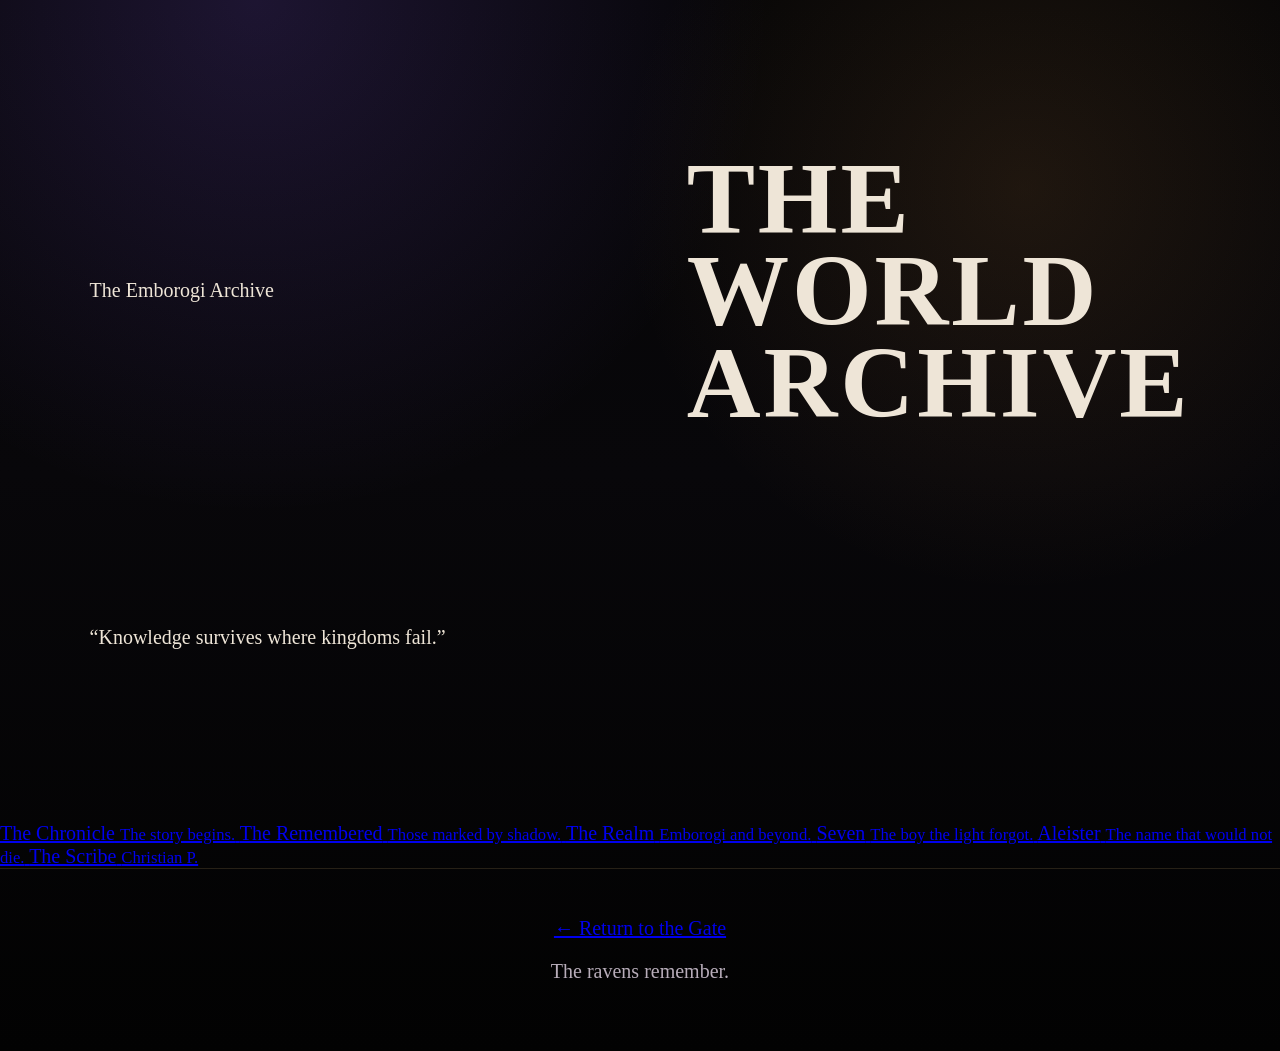
==== archive.html @ f319c1c1 "Update archive.html" ====
<!DOCTYPE html>
<html lang="en">
<head>
  <meta charset="UTF-8" />
  <meta name="viewport" content="width=device-width, initial-scale=1.0" />
  <title>The Archive | Shadows for Seven</title>
  <link rel="stylesheet" href="assets/css/archive.css" />
</head>

<body>
  <main class="archive-page">
    <div class="dust"></div>

    <section class="archive-hero">
      <p class="eyebrow">The Emborogi Archive</p>
      <h1>The World Archive</h1>
      <p class="quote">“Knowledge survives where kingdoms fail.”</p>
    </section>

    <section class="library-table">
      <a class="book" href="chronicle.html">
        <span>The Chronicle</span>
        <small>The story begins.</small>
      </a>

      <a class="book" href="characters.html">
        <span>The Remembered</span>
        <small>Those marked by shadow.</small>
      </a>

      <a class="book" href="world.html">
        <span>The Realm</span>
        <small>Emborogi and beyond.</small>
      </a>

      <a class="book" href="seven.html">
        <span>Seven</span>
        <small>The boy the light forgot.</small>
      </a>

      <a class="book" href="aleister.html">
        <span>Aleister</span>
        <small>The name that would not die.</small>
      </a>

      <a class="book" href="author.html">
        <span>The Scribe</span>
        <small>Christian P.</small>
      </a>
    </section>

    <footer>
      <a href="index.html">← Return to the Gate</a>
      <p>The ravens remember.</p>
    </footer>
  </main>
</body>
</html>
---- assets/css/archive.css ----
:root{--black:#030304;--stone:#0b0a0d;--panel:#141017;--bone:#eee5d7;--muted:#b8adba;--gold:#c9a66a;--violet:#8b5cf6;--amber:#b87b3c;--green:#64d8c5}*{box-sizing:border-box}html{scroll-behavior:smooth}body{margin:0;background:radial-gradient(circle at 20% 0,rgba(139,92,246,.18),transparent 35%),radial-gradient(circle at 80% 18%,rgba(184,123,60,.14),transparent 30%),linear-gradient(180deg,#050506,#08070a 45%,#020202);color:var(--bone);font-family:"Cormorant Garamond",serif;font-size:20px;min-height:100vh}body:before{content:"";position:fixed;inset:0;background:linear-gradient(rgba(255,255,255,.025) 1px,transparent 1px),linear-gradient(90deg,rgba(255,255,255,.025) 1px,transparent 1px);background-size:90px 90px;opacity:.12;pointer-events:none}.archive-header{position:sticky;top:0;z-index:20;display:flex;align-items:center;justify-content:space-between;padding:1rem 5vw;background:rgba(3,3,4,.78);backdrop-filter:blur(10px);border-bottom:1px solid rgba(201,166,106,.22)}.brand{display:flex;align-items:center;gap:.9rem;color:var(--bone);text-decoration:none;font-family:"Cinzel",serif;text-transform:uppercase;letter-spacing:.13rem;font-size:.85rem}.mark{display:grid;place-items:center;width:42px;height:42px;border:1px solid rgba(201,166,106,.65);border-radius:50%;color:var(--gold);box-shadow:0 0 24px rgba(139,92,246,.25)}.nav-links{display:flex;gap:1.4rem}.nav-links a{color:var(--bone);text-decoration:none;text-transform:uppercase;font-family:"Cinzel",serif;font-size:.72rem;letter-spacing:.16rem;opacity:.85}.nav-links a:hover{color:var(--gold)}.menu-toggle{display:none}.archive-hero{display:grid;grid-template-columns:1.1fr .9fr;gap:4rem;align-items:center;min-height:calc(100vh - 78px);padding:6rem 7vw}.kicker{font-family:"Cinzel",serif;text-transform:uppercase;letter-spacing:.35rem;color:var(--gold);font-size:.72rem}h1,h2,h3{font-family:"Cinzel",serif;margin:0}h1{font-size:clamp(3.3rem,8vw,8rem);line-height:.9;text-transform:uppercase;letter-spacing:.18rem}h2{font-size:clamp(1.7rem,3vw,3rem);line-height:1.02}.intro{max-width:750px;font-size:1.35rem;color:#d7ccbf;line-height:1.5}.cover-frame{margin:0;justify-self:center;max-width:390px;border:1px solid rgba(201,166,106,.45);padding:.7rem;background:rgba(255,255,255,.035);box-shadow:0 35px 100px rgba(0,0,0,.75),0 0 80px rgba(139,92,246,.16)}.cover-frame img{width:100%;display:block}.archive-grid{display:grid;grid-template-columns:repeat(3,1fr);gap:1.2rem;padding:0 7vw 7rem}.archive-grid.compact{padding:3rem 0}.archive-card{position:relative;min-height:250px;padding:1.8rem;display:flex;flex-direction:column;justify-content:flex-end;text-decoration:none;color:var(--bone);border:1px solid rgba(201,166,106,.24);background:linear-gradient(145deg,rgba(255,255,255,.045),rgba(255,255,255,.015));overflow:hidden;transition:.35s}.archive-card:before{content:"";position:absolute;inset:0;background:radial-gradient(circle at 20% 10%,rgba(139,92,246,.24),transparent 45%);opacity:.55;transition:.35s}.archive-card p,.archive-card h2,.archive-card span{position:relative;z-index:2}.archive-card p{font-family:"Cinzel",serif;color:var(--gold);margin:0 0 auto}.archive-card span{color:#d1c8bd;margin-top:.8rem}.archive-card:hover{transform:translateY(-7px);border-color:rgba(201,166,106,.7);box-shadow:0 30px 80px rgba(0,0,0,.52),0 0 55px rgba(139,92,246,.18)}.archive-card:hover:before{opacity:1}.muffin:before{background:radial-gradient(circle at 20% 10%,rgba(100,216,197,.28),transparent 45%)}.aleister:before{background:radial-gradient(circle at 20% 10%,rgba(184,123,60,.26),transparent 45%)}.world:before{background:radial-gradient(circle at 20% 10%,rgba(201,166,106,.23),transparent 45%)}.page{padding:6rem 7vw;min-height:75vh}.text-panel{max-width:900px;margin-top:2rem;padding:2rem;border:1px solid rgba(201,166,106,.24);background:rgba(255,255,255,.035);box-shadow:0 28px 80px rgba(0,0,0,.35)}.text-panel p{line-height:1.65;color:#ddd3c7}.character-page{background:radial-gradient(circle at 70% 12%,rgba(139,92,246,.18),transparent 40%)}.muffin-page{background:radial-gradient(circle at 70% 12%,rgba(100,216,197,.18),transparent 40%)}.aleister-page{background:radial-gradient(circle at 70% 12%,rgba(184,123,60,.18),transparent 40%)}footer{text-align:center;color:var(--muted);padding:3rem 1rem;border-top:1px solid rgba(201,166,106,.18)}.ash:before{content:"";position:fixed;inset:0;background-image:radial-gradient(circle,rgba(201,166,106,.6) 1px,transparent 2px),radial-gradient(circle,rgba(139,92,246,.5) 1px,transparent 2px);background-size:180px 180px,280px 280px;opacity:.13;animation:drift 30s linear infinite;pointer-events:none;z-index:3}@keyframes drift{from{transform:translateY(0)}to{transform:translateY(-300px)}}@media(max-width:900px){.archive-hero,.archive-grid{grid-template-columns:1fr}.archive-hero{padding:4rem 1.2rem}.archive-grid{padding:0 1.2rem 4rem}.nav-links{display:none}.menu-toggle{display:block;background:none;border:1px solid rgba(201,166,106,.45);color:var(--bone);font-size:1.2rem}.page{padding:4rem 1.2rem}h1{font-size:clamp(2.7rem,16vw,5rem)}.cover-frame{max-width:300px}.archive-card{min-height:210px}}
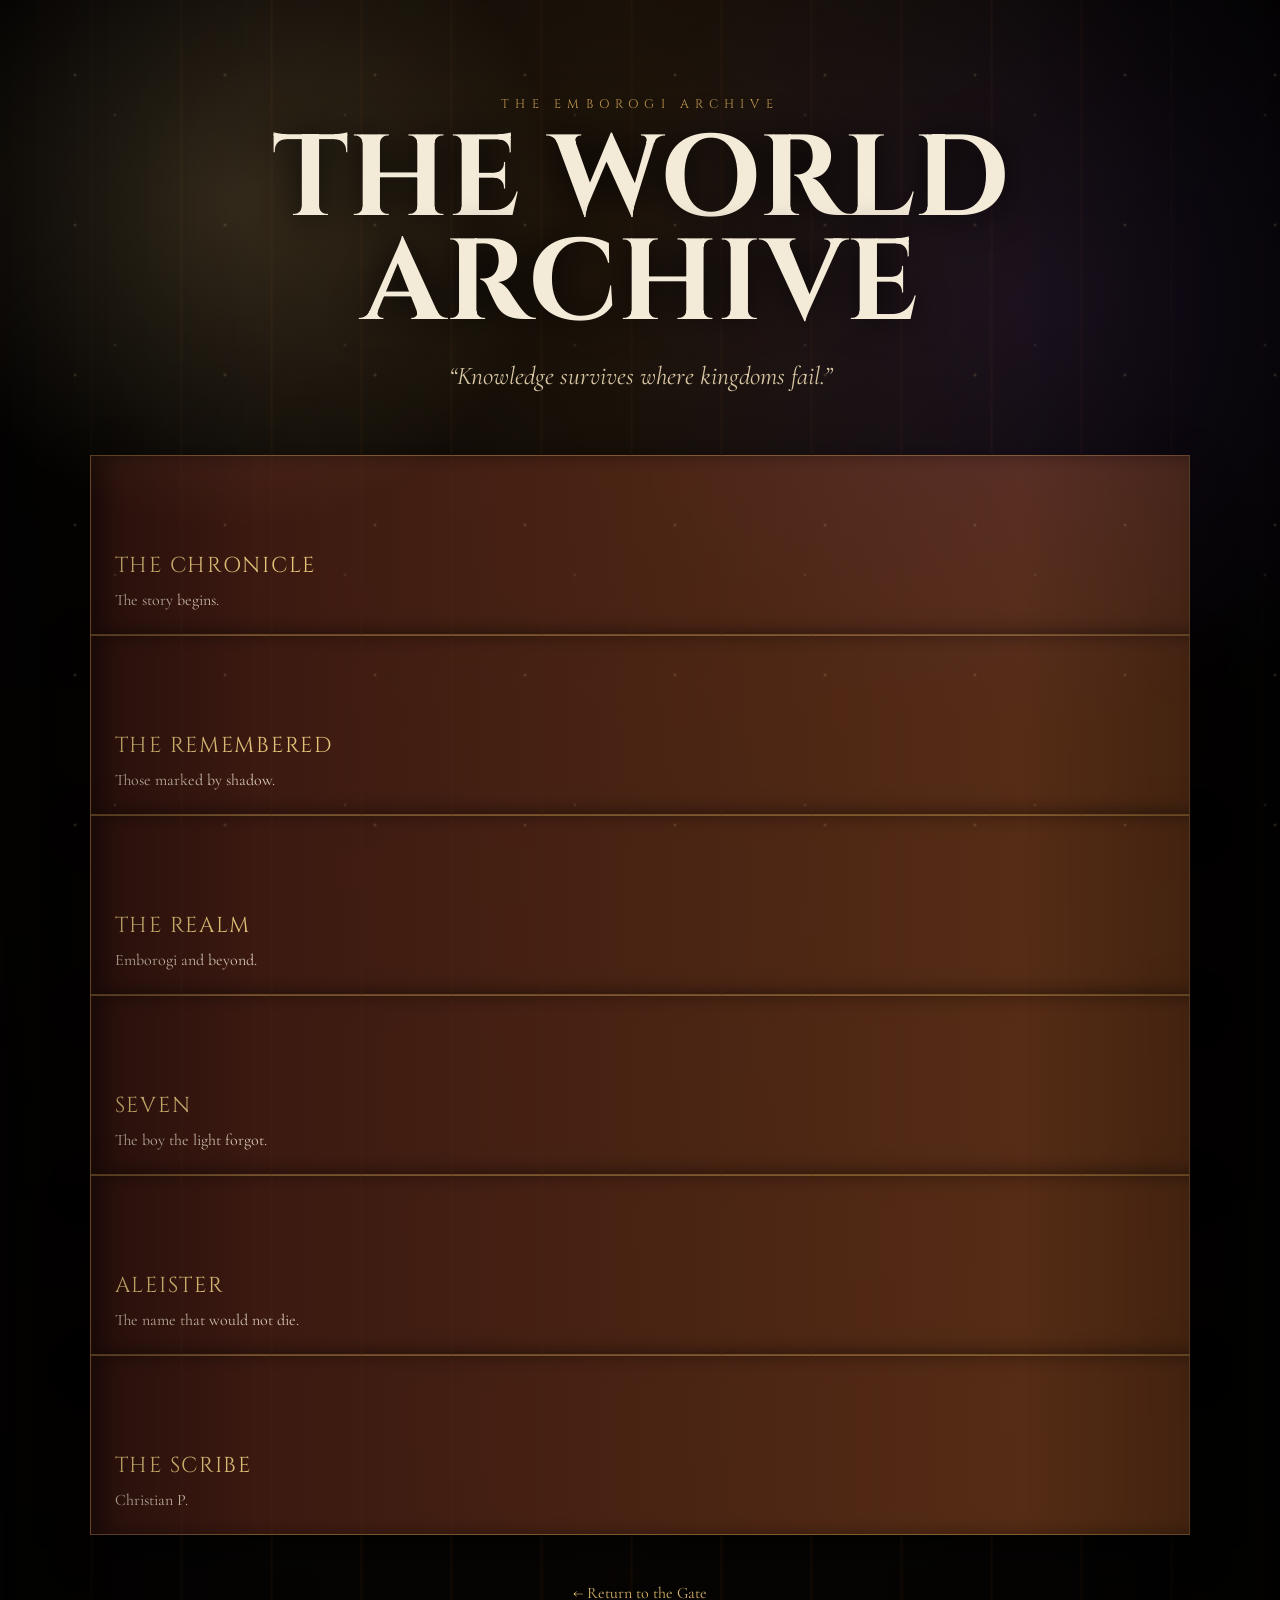
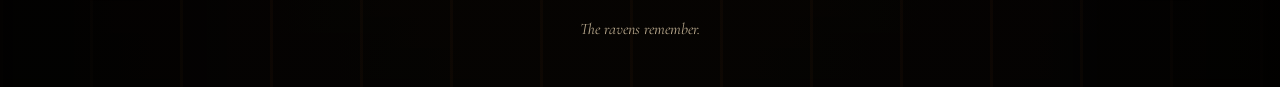
==== commit fc8190d9: "Update archive.html" ====
--- a/archive.html
+++ b/archive.html
@@ -17,7 +17,7 @@
       <p class="quote">“Knowledge survives where kingdoms fail.”</p>
     </section>
 
-    <section class="library-table">
+    <section class="book-grid">
       <a class="book" href="chronicle.html">
         <span>The Chronicle</span>
         <small>The story begins.</small>
--- a/assets/css/archive.css
+++ b/assets/css/archive.css
@@ -1 +1,186 @@
-:root{--black:#030304;--stone:#0b0a0d;--panel:#141017;--bone:#eee5d7;--muted:#b8adba;--gold:#c9a66a;--violet:#8b5cf6;--amber:#b87b3c;--green:#64d8c5}*{box-sizing:border-box}html{scroll-behavior:smooth}body{margin:0;background:radial-gradient(circle at 20% 0,rgba(139,92,246,.18),transparent 35%),radial-gradient(circle at 80% 18%,rgba(184,123,60,.14),transparent 30%),linear-gradient(180deg,#050506,#08070a 45%,#020202);color:var(--bone);font-family:"Cormorant Garamond",serif;font-size:20px;min-height:100vh}body:before{content:"";position:fixed;inset:0;background:linear-gradient(rgba(255,255,255,.025) 1px,transparent 1px),linear-gradient(90deg,rgba(255,255,255,.025) 1px,transparent 1px);background-size:90px 90px;opacity:.12;pointer-events:none}.archive-header{position:sticky;top:0;z-index:20;display:flex;align-items:center;justify-content:space-between;padding:1rem 5vw;background:rgba(3,3,4,.78);backdrop-filter:blur(10px);border-bottom:1px solid rgba(201,166,106,.22)}.brand{display:flex;align-items:center;gap:.9rem;color:var(--bone);text-decoration:none;font-family:"Cinzel",serif;text-transform:uppercase;letter-spacing:.13rem;font-size:.85rem}.mark{display:grid;place-items:center;width:42px;height:42px;border:1px solid rgba(201,166,106,.65);border-radius:50%;color:var(--gold);box-shadow:0 0 24px rgba(139,92,246,.25)}.nav-links{display:flex;gap:1.4rem}.nav-links a{color:var(--bone);text-decoration:none;text-transform:uppercase;font-family:"Cinzel",serif;font-size:.72rem;letter-spacing:.16rem;opacity:.85}.nav-links a:hover{color:var(--gold)}.menu-toggle{display:none}.archive-hero{display:grid;grid-template-columns:1.1fr .9fr;gap:4rem;align-items:center;min-height:calc(100vh - 78px);padding:6rem 7vw}.kicker{font-family:"Cinzel",serif;text-transform:uppercase;letter-spacing:.35rem;color:var(--gold);font-size:.72rem}h1,h2,h3{font-family:"Cinzel",serif;margin:0}h1{font-size:clamp(3.3rem,8vw,8rem);line-height:.9;text-transform:uppercase;letter-spacing:.18rem}h2{font-size:clamp(1.7rem,3vw,3rem);line-height:1.02}.intro{max-width:750px;font-size:1.35rem;color:#d7ccbf;line-height:1.5}.cover-frame{margin:0;justify-self:center;max-width:390px;border:1px solid rgba(201,166,106,.45);padding:.7rem;background:rgba(255,255,255,.035);box-shadow:0 35px 100px rgba(0,0,0,.75),0 0 80px rgba(139,92,246,.16)}.cover-frame img{width:100%;display:block}.archive-grid{display:grid;grid-template-columns:repeat(3,1fr);gap:1.2rem;padding:0 7vw 7rem}.archive-grid.compact{padding:3rem 0}.archive-card{position:relative;min-height:250px;padding:1.8rem;display:flex;flex-direction:column;justify-content:flex-end;text-decoration:none;color:var(--bone);border:1px solid rgba(201,166,106,.24);background:linear-gradient(145deg,rgba(255,255,255,.045),rgba(255,255,255,.015));overflow:hidden;transition:.35s}.archive-card:before{content:"";position:absolute;inset:0;background:radial-gradient(circle at 20% 10%,rgba(139,92,246,.24),transparent 45%);opacity:.55;transition:.35s}.archive-card p,.archive-card h2,.archive-card span{position:relative;z-index:2}.archive-card p{font-family:"Cinzel",serif;color:var(--gold);margin:0 0 auto}.archive-card span{color:#d1c8bd;margin-top:.8rem}.archive-card:hover{transform:translateY(-7px);border-color:rgba(201,166,106,.7);box-shadow:0 30px 80px rgba(0,0,0,.52),0 0 55px rgba(139,92,246,.18)}.archive-card:hover:before{opacity:1}.muffin:before{background:radial-gradient(circle at 20% 10%,rgba(100,216,197,.28),transparent 45%)}.aleister:before{background:radial-gradient(circle at 20% 10%,rgba(184,123,60,.26),transparent 45%)}.world:before{background:radial-gradient(circle at 20% 10%,rgba(201,166,106,.23),transparent 45%)}.page{padding:6rem 7vw;min-height:75vh}.text-panel{max-width:900px;margin-top:2rem;padding:2rem;border:1px solid rgba(201,166,106,.24);background:rgba(255,255,255,.035);box-shadow:0 28px 80px rgba(0,0,0,.35)}.text-panel p{line-height:1.65;color:#ddd3c7}.character-page{background:radial-gradient(circle at 70% 12%,rgba(139,92,246,.18),transparent 40%)}.muffin-page{background:radial-gradient(circle at 70% 12%,rgba(100,216,197,.18),transparent 40%)}.aleister-page{background:radial-gradient(circle at 70% 12%,rgba(184,123,60,.18),transparent 40%)}footer{text-align:center;color:var(--muted);padding:3rem 1rem;border-top:1px solid rgba(201,166,106,.18)}.ash:before{content:"";position:fixed;inset:0;background-image:radial-gradient(circle,rgba(201,166,106,.6) 1px,transparent 2px),radial-gradient(circle,rgba(139,92,246,.5) 1px,transparent 2px);background-size:180px 180px,280px 280px;opacity:.13;animation:drift 30s linear infinite;pointer-events:none;z-index:3}@keyframes drift{from{transform:translateY(0)}to{transform:translateY(-300px)}}@media(max-width:900px){.archive-hero,.archive-grid{grid-template-columns:1fr}.archive-hero{padding:4rem 1.2rem}.archive-grid{padding:0 1.2rem 4rem}.nav-links{display:none}.menu-toggle{display:block;background:none;border:1px solid rgba(201,166,106,.45);color:var(--bone);font-size:1.2rem}.page{padding:4rem 1.2rem}h1{font-size:clamp(2.7rem,16vw,5rem)}.cover-frame{max-width:300px}.archive-card{min-height:210px}}
+@import url('https://fonts.googleapis.com/css2?family=Cinzel:wght@400;700;900&family=Cormorant+Garamond:wght@400;500&display=swap');
+
+* {
+  margin: 0;
+  padding: 0;
+  box-sizing: border-box;
+}
+
+body {
+  background: #070503;
+  color: #efe6d2;
+  font-family: "Cormorant Garamond", serif;
+}
+
+.archive-page {
+  min-height: 100vh;
+  position: relative;
+  overflow: hidden;
+  padding: 6rem 7vw 3rem;
+  background:
+    linear-gradient(rgba(3,2,1,.45), rgba(3,2,1,.88)),
+    radial-gradient(circle at 50% 15%, rgba(161,112,48,.28), transparent 35%),
+    linear-gradient(90deg, #080504, #18100a 48%, #050303);
+}
+
+.archive-page::before {
+  content: "";
+  position: absolute;
+  inset: 0;
+  background:
+    linear-gradient(90deg, rgba(0,0,0,.88), transparent 20%, transparent 80%, rgba(0,0,0,.88)),
+    repeating-linear-gradient(90deg, rgba(80,45,20,.24) 0 3px, transparent 3px 90px);
+  opacity: .45;
+  pointer-events: none;
+}
+
+.archive-page::after {
+  content: "";
+  position: absolute;
+  inset: 0;
+  background:
+    radial-gradient(circle at 18% 12%, rgba(245,210,140,.16), transparent 18%),
+    radial-gradient(circle at 80% 18%, rgba(115,70,180,.14), transparent 25%);
+  pointer-events: none;
+}
+
+.dust {
+  position: fixed;
+  inset: 0;
+  pointer-events: none;
+  background-image:
+    radial-gradient(circle, rgba(240,210,150,.35) 1px, transparent 2px),
+    radial-gradient(circle, rgba(255,255,255,.18) 1px, transparent 2px);
+  background-size: 150px 150px, 230px 230px;
+  animation: dustFloat 22s linear infinite;
+  opacity: .42;
+  z-index: 1;
+}
+
+.archive-hero,
+.library-table,
+footer {
+  position: relative;
+  z-index: 3;
+}
+
+.archive-hero {
+  text-align: center;
+  margin-bottom: 4rem;
+}
+
+.eyebrow {
+  font-family: "Cinzel", serif;
+  color: #c49a50;
+  text-transform: uppercase;
+  letter-spacing: .5em;
+  font-size: .78rem;
+  margin-bottom: 1rem;
+}
+
+h1 {
+  font-family: "Cinzel", serif;
+  font-size: clamp(3.4rem, 9vw, 8rem);
+  line-height: .9;
+  text-transform: uppercase;
+  color: #f4ead8;
+  text-shadow: 0 0 35px rgba(0,0,0,.9);
+}
+
+.quote {
+  margin-top: 1.5rem;
+  color: #d7c5a3;
+  font-size: clamp(1.2rem, 2vw, 1.6rem);
+  font-style: italic;
+}
+
+.library-table {
+  max-width: 1100px;
+  margin: 0 auto;
+  padding: 2rem;
+  display: grid;
+  grid-template-columns: repeat(3, 1fr);
+  gap: 1.4rem;
+  background:
+    linear-gradient(135deg, rgba(70,38,18,.88), rgba(24,13,7,.92));
+  border: 1px solid rgba(196,154,80,.35);
+  box-shadow:
+    0 35px 90px rgba(0,0,0,.75),
+    inset 0 0 50px rgba(255,220,150,.05);
+}
+
+.book {
+  min-height: 180px;
+  padding: 1.5rem;
+  display: flex;
+  flex-direction: column;
+  justify-content: flex-end;
+  color: #f3ead8;
+  text-decoration: none;
+  border: 1px solid rgba(212,170,90,.38);
+  background:
+    linear-gradient(90deg, rgba(55,22,16,.98), rgba(115,60,28,.78)),
+    repeating-linear-gradient(90deg, transparent 0 18px, rgba(0,0,0,.2) 18px 20px);
+  box-shadow:
+    inset 12px 0 18px rgba(0,0,0,.38),
+    0 14px 35px rgba(0,0,0,.55);
+  transition: .3s ease;
+}
+
+.book:hover {
+  transform: translateY(-8px) rotate(-1deg);
+  border-color: rgba(220,180,100,.85);
+  box-shadow:
+    0 0 35px rgba(196,140,60,.28),
+    0 20px 45px rgba(0,0,0,.7);
+}
+
+.book span {
+  font-family: "Cinzel", serif;
+  font-size: 1.35rem;
+  color: #e3c37a;
+  text-transform: uppercase;
+  letter-spacing: .08em;
+}
+
+.book small {
+  margin-top: .65rem;
+  color: #d7c8b2;
+  font-size: 1rem;
+}
+
+footer {
+  margin-top: 3rem;
+  text-align: center;
+  color: #b9a98d;
+}
+
+footer a {
+  color: #d6b36a;
+  text-decoration: none;
+}
+
+footer p {
+  margin-top: 1rem;
+  font-style: italic;
+}
+
+@keyframes dustFloat {
+  from { background-position: 0 0, 40px 80px; }
+  to { background-position: 120px -280px, -90px -360px; }
+}
+
+@media (max-width: 850px) {
+  .archive-page {
+    padding: 4rem 1.2rem 2rem;
+  }
+
+  .library-table {
+    grid-template-columns: 1fr;
+    padding: 1rem;
+  }
+
+  .book {
+    min-height: 135px;
+  }
+}
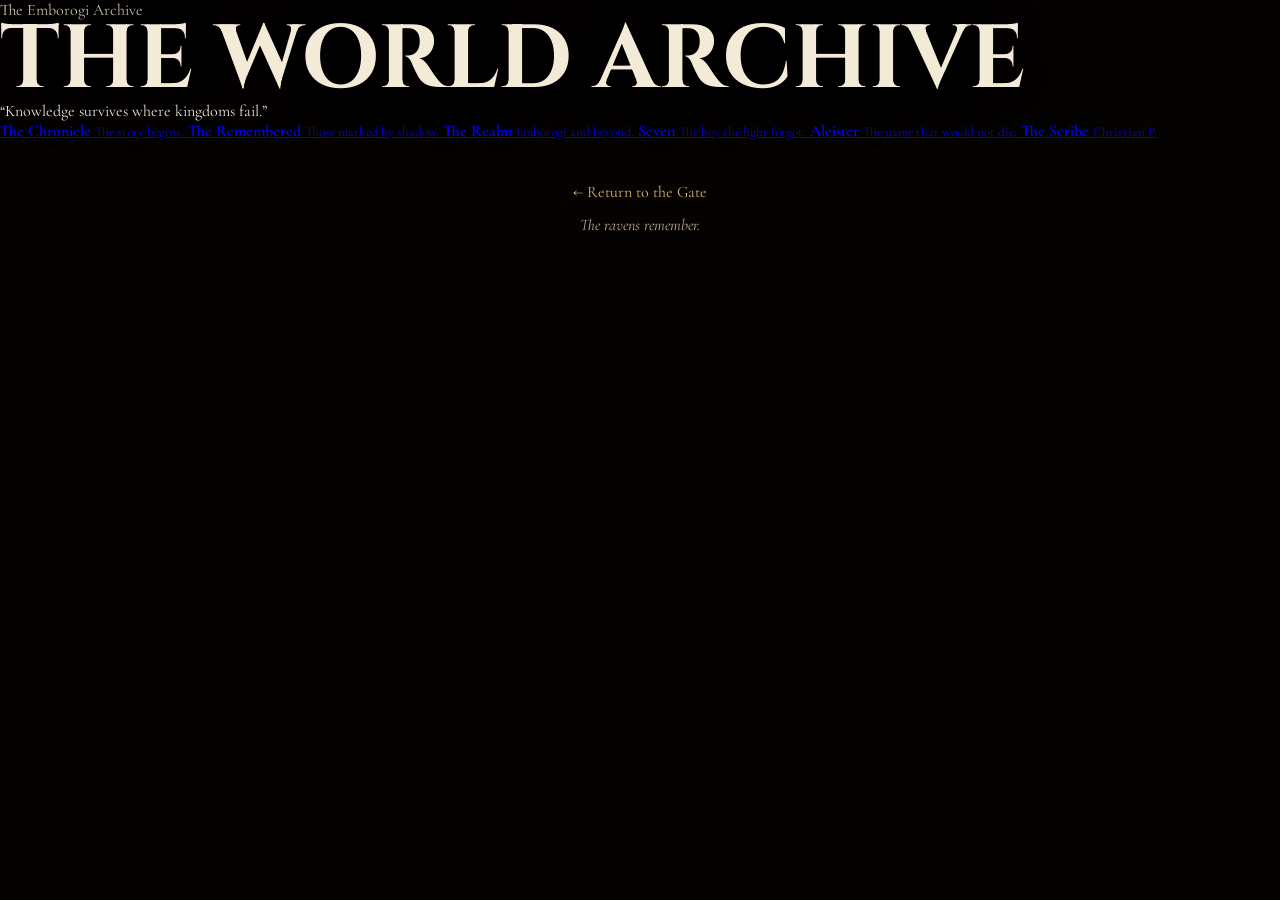
==== commit e3f80e50: "Update archive.html" ====
--- a/archive.html
+++ b/archive.html
@@ -8,51 +8,54 @@
 </head>
 
 <body>
-  <main class="archive-page">
-    <div class="dust"></div>
+  <main class="archive-room">
 
-    <section class="archive-hero">
-      <p class="eyebrow">The Emborogi Archive</p>
+    <div class="archive-shade"></div>
+    <div class="archive-dust"></div>
+
+    <section class="archive-title">
+      <p>The Emborogi Archive</p>
       <h1>The World Archive</h1>
-      <p class="quote">“Knowledge survives where kingdoms fail.”</p>
+      <span>“Knowledge survives where kingdoms fail.”</span>
     </section>
 
-    <section class="book-grid">
-      <a class="book" href="chronicle.html">
-        <span>The Chronicle</span>
+    <nav class="archive-books" aria-label="Archive sections">
+      <a class="archive-book" href="chronicle.html">
+        <strong>The Chronicle</strong>
         <small>The story begins.</small>
       </a>
 
-      <a class="book" href="characters.html">
-        <span>The Remembered</span>
+      <a class="archive-book" href="characters.html">
+        <strong>The Remembered</strong>
         <small>Those marked by shadow.</small>
       </a>
 
-      <a class="book" href="world.html">
-        <span>The Realm</span>
+      <a class="archive-book" href="world.html">
+        <strong>The Realm</strong>
         <small>Emborogi and beyond.</small>
       </a>
 
-      <a class="book" href="seven.html">
-        <span>Seven</span>
+      <a class="archive-book" href="seven.html">
+        <strong>Seven</strong>
         <small>The boy the light forgot.</small>
       </a>
 
-      <a class="book" href="aleister.html">
-        <span>Aleister</span>
+      <a class="archive-book" href="aleister.html">
+        <strong>Aleister</strong>
         <small>The name that would not die.</small>
       </a>
 
-      <a class="book" href="author.html">
-        <span>The Scribe</span>
+      <a class="archive-book" href="author.html">
+        <strong>The Scribe</strong>
         <small>Christian P.</small>
       </a>
-    </section>
+    </nav>
 
-    <footer>
+    <footer class="archive-footer">
       <a href="index.html">← Return to the Gate</a>
       <p>The ravens remember.</p>
     </footer>
+
   </main>
 </body>
 </html>
--- a/assets/css/archive.css
+++ b/assets/css/archive.css
@@ -1,4 +1,4 @@
-@import url('https://fonts.googleapis.com/css2?family=Cinzel:wght@400;700;900&family=Cormorant+Garamond:wght@400;500&display=swap');
+@import url('https://fonts.googleapis.com/css2?family=Cinzel:wght@400;700;900&family=Cormorant+Garamond:wght@400;500;700&display=swap');
 
 * {
   margin: 0;
@@ -7,58 +7,69 @@
 }
 
 body {
-  background: #070503;
+  background: #050302;
   color: #efe6d2;
   font-family: "Cormorant Garamond", serif;
 }
 
 .archive-page {
   min-height: 100vh;
-  position: relative;
-  overflow: hidden;
-  padding: 6rem 7vw 3rem;
-  background:
-    linear-gradient(rgba(3,2,1,.45), rgba(3,2,1,.88)),
-    radial-gradient(circle at 50% 15%, rgba(161,112,48,.28), transparent 35%),
-    linear-gradient(90deg, #080504, #18100a 48%, #050303);
-}
-
+  padding: 4.2rem 7vw 3rem;
+  position: relative;
+  overflow-x: hidden;
+  background:
+    radial-gradient(circle at 50% 10%, rgba(255, 210, 130, .22), transparent 26%),
+    radial-gradient(circle at 12% 28%, rgba(105, 62, 28, .38), transparent 20%),
+    radial-gradient(circle at 86% 22%, rgba(78, 45, 120, .20), transparent 23%),
+    linear-gradient(90deg, #020101, #150c06 48%, #030202);
+}
+
+/* Tall shelves / archive wall */
 .archive-page::before {
   content: "";
   position: absolute;
   inset: 0;
   background:
-    linear-gradient(90deg, rgba(0,0,0,.88), transparent 20%, transparent 80%, rgba(0,0,0,.88)),
-    repeating-linear-gradient(90deg, rgba(80,45,20,.24) 0 3px, transparent 3px 90px);
-  opacity: .45;
-  pointer-events: none;
-}
-
+    repeating-linear-gradient(
+      90deg,
+      rgba(36, 20, 10, .86) 0 34px,
+      rgba(11, 6, 4, .96) 34px 42px,
+      rgba(72, 38, 18, .46) 42px 84px,
+      rgba(8, 4, 3, .98) 84px 96px
+    );
+  opacity: .62;
+  pointer-events: none;
+}
+
+/* Vignette and candle glow */
 .archive-page::after {
   content: "";
   position: absolute;
   inset: 0;
   background:
-    radial-gradient(circle at 18% 12%, rgba(245,210,140,.16), transparent 18%),
-    radial-gradient(circle at 80% 18%, rgba(115,70,180,.14), transparent 25%);
-  pointer-events: none;
-}
-
+    radial-gradient(circle at 50% 18%, rgba(255, 218, 150, .18), transparent 28%),
+    radial-gradient(circle at 50% 70%, rgba(120, 70, 28, .24), transparent 38%),
+    linear-gradient(90deg, rgba(0,0,0,.86), transparent 22%, transparent 78%, rgba(0,0,0,.9)),
+    linear-gradient(0deg, rgba(0,0,0,.88), transparent 48%, rgba(0,0,0,.38));
+  pointer-events: none;
+}
+
+/* Floating dust */
 .dust {
   position: fixed;
   inset: 0;
   pointer-events: none;
+  z-index: 1;
+  opacity: .42;
   background-image:
-    radial-gradient(circle, rgba(240,210,150,.35) 1px, transparent 2px),
-    radial-gradient(circle, rgba(255,255,255,.18) 1px, transparent 2px);
-  background-size: 150px 150px, 230px 230px;
-  animation: dustFloat 22s linear infinite;
-  opacity: .42;
-  z-index: 1;
+    radial-gradient(circle, rgba(255, 225, 165, .46) 1px, transparent 2px),
+    radial-gradient(circle, rgba(255, 255, 255, .16) 1px, transparent 2px);
+  background-size: 170px 170px, 260px 260px;
+  animation: dustFloat 24s linear infinite;
 }
 
 .archive-hero,
-.library-table,
+.book-grid,
 footer {
   position: relative;
   z-index: 3;
@@ -66,7 +77,7 @@
 
 .archive-hero {
   text-align: center;
-  margin-bottom: 4rem;
+  margin-bottom: 2.8rem;
 }
 
 .eyebrow {
@@ -80,77 +91,121 @@
 
 h1 {
   font-family: "Cinzel", serif;
-  font-size: clamp(3.4rem, 9vw, 8rem);
+  font-size: clamp(3rem, 7vw, 6.5rem);
   line-height: .9;
   text-transform: uppercase;
   color: #f4ead8;
-  text-shadow: 0 0 35px rgba(0,0,0,.9);
+  text-shadow:
+    0 0 22px rgba(0,0,0,.95),
+    0 0 60px rgba(0,0,0,.95);
 }
 
 .quote {
-  margin-top: 1.5rem;
+  margin-top: 1.25rem;
   color: #d7c5a3;
-  font-size: clamp(1.2rem, 2vw, 1.6rem);
+  font-size: clamp(1.15rem, 2vw, 1.5rem);
   font-style: italic;
 }
 
-.library-table {
-  max-width: 1100px;
+/* Big old reading table */
+.book-grid {
+  max-width: 1120px;
   margin: 0 auto;
-  padding: 2rem;
+  padding: 2.4rem;
   display: grid;
-  grid-template-columns: repeat(3, 1fr);
-  gap: 1.4rem;
-  background:
-    linear-gradient(135deg, rgba(70,38,18,.88), rgba(24,13,7,.92));
-  border: 1px solid rgba(196,154,80,.35);
-  box-shadow:
-    0 35px 90px rgba(0,0,0,.75),
-    inset 0 0 50px rgba(255,220,150,.05);
-}
-
+  grid-template-columns: repeat(3, minmax(0, 1fr));
+  gap: 1.35rem;
+  border: 1px solid rgba(198, 148, 74, .45);
+  background:
+    linear-gradient(90deg, rgba(42, 22, 10, .96), rgba(96, 48, 20, .92), rgba(35, 17, 8, .98)),
+    repeating-linear-gradient(90deg, rgba(255,255,255,.03) 0 2px, transparent 2px 70px);
+  box-shadow:
+    0 38px 95px rgba(0,0,0,.82),
+    inset 0 4px 22px rgba(255, 210, 130, .08),
+    inset 0 -30px 45px rgba(0,0,0,.42);
+}
+
+/* Leather books */
 .book {
-  min-height: 180px;
-  padding: 1.5rem;
+  position: relative;
+  min-height: 185px;
+  padding: 1.6rem 1.45rem 1.35rem;
   display: flex;
   flex-direction: column;
   justify-content: flex-end;
+  overflow: hidden;
+  text-decoration: none;
   color: #f3ead8;
-  text-decoration: none;
-  border: 1px solid rgba(212,170,90,.38);
-  background:
-    linear-gradient(90deg, rgba(55,22,16,.98), rgba(115,60,28,.78)),
-    repeating-linear-gradient(90deg, transparent 0 18px, rgba(0,0,0,.2) 18px 20px);
-  box-shadow:
-    inset 12px 0 18px rgba(0,0,0,.38),
-    0 14px 35px rgba(0,0,0,.55);
-  transition: .3s ease;
+  border: 1px solid rgba(222, 176, 92, .52);
+  background:
+    radial-gradient(circle at 70% 22%, rgba(255, 200, 120, .14), transparent 26%),
+    linear-gradient(90deg, #190706, #4b1711 26%, #7d3e1f 58%, #2a0d08);
+  box-shadow:
+    inset 16px 0 20px rgba(0,0,0,.48),
+    inset -12px 0 18px rgba(255,210,130,.06),
+    inset 0 0 35px rgba(0,0,0,.45),
+    0 18px 32px rgba(0,0,0,.55);
+  transition: .32s ease;
+}
+
+/* Book spine bands */
+.book::before {
+  content: "";
+  position: absolute;
+  top: 18px;
+  bottom: 18px;
+  left: 22px;
+  width: 6px;
+  background:
+    linear-gradient(#d8b667, #6e431e, #d8b667);
+  opacity: .7;
+  box-shadow:
+    18px 0 0 rgba(210, 166, 82, .24),
+    36px 0 0 rgba(210, 166, 82, .14);
+}
+
+/* Worn gold frame */
+.book::after {
+  content: "";
+  position: absolute;
+  inset: 14px;
+  border: 1px solid rgba(235, 190, 105, .45);
+  opacity: .75;
+  pointer-events: none;
 }
 
 .book:hover {
-  transform: translateY(-8px) rotate(-1deg);
-  border-color: rgba(220,180,100,.85);
-  box-shadow:
-    0 0 35px rgba(196,140,60,.28),
-    0 20px 45px rgba(0,0,0,.7);
+  transform: translateY(-10px) rotate(-1deg);
+  border-color: rgba(240, 200, 118, .95);
+  box-shadow:
+    0 0 38px rgba(211, 150, 65, .3),
+    0 26px 50px rgba(0,0,0,.78),
+    inset 0 0 42px rgba(255,210,130,.08);
+}
+
+.book span,
+.book small {
+  position: relative;
+  z-index: 2;
+  margin-left: 2.4rem;
 }
 
 .book span {
   font-family: "Cinzel", serif;
-  font-size: 1.35rem;
-  color: #e3c37a;
+  font-size: 1.25rem;
+  color: #f0cf7a;
   text-transform: uppercase;
-  letter-spacing: .08em;
+  letter-spacing: .1em;
 }
 
 .book small {
   margin-top: .65rem;
-  color: #d7c8b2;
+  color: #ddcbb2;
   font-size: 1rem;
 }
 
 footer {
-  margin-top: 3rem;
+  margin-top: 2.6rem;
   text-align: center;
   color: #b9a98d;
 }
@@ -161,26 +216,44 @@
 }
 
 footer p {
-  margin-top: 1rem;
+  margin-top: .8rem;
   font-style: italic;
 }
 
 @keyframes dustFloat {
-  from { background-position: 0 0, 40px 80px; }
-  to { background-position: 120px -280px, -90px -360px; }
+  from {
+    background-position: 0 0, 40px 80px;
+  }
+  to {
+    background-position: 140px -320px, -110px -380px;
+  }
 }
 
 @media (max-width: 850px) {
   .archive-page {
-    padding: 4rem 1.2rem 2rem;
-  }
-
-  .library-table {
+    padding: 3.2rem 1.1rem 2rem;
+  }
+
+  .eyebrow {
+    font-size: .62rem;
+    letter-spacing: .32em;
+  }
+
+  h1 {
+    font-size: clamp(3rem, 15vw, 5rem);
+  }
+
+  .book-grid {
     grid-template-columns: 1fr;
     padding: 1rem;
   }
 
   .book {
-    min-height: 135px;
-  }
-}
+    min-height: 150px;
+  }
+
+  .book span,
+  .book small {
+    margin-left: 2rem;
+  }
+}
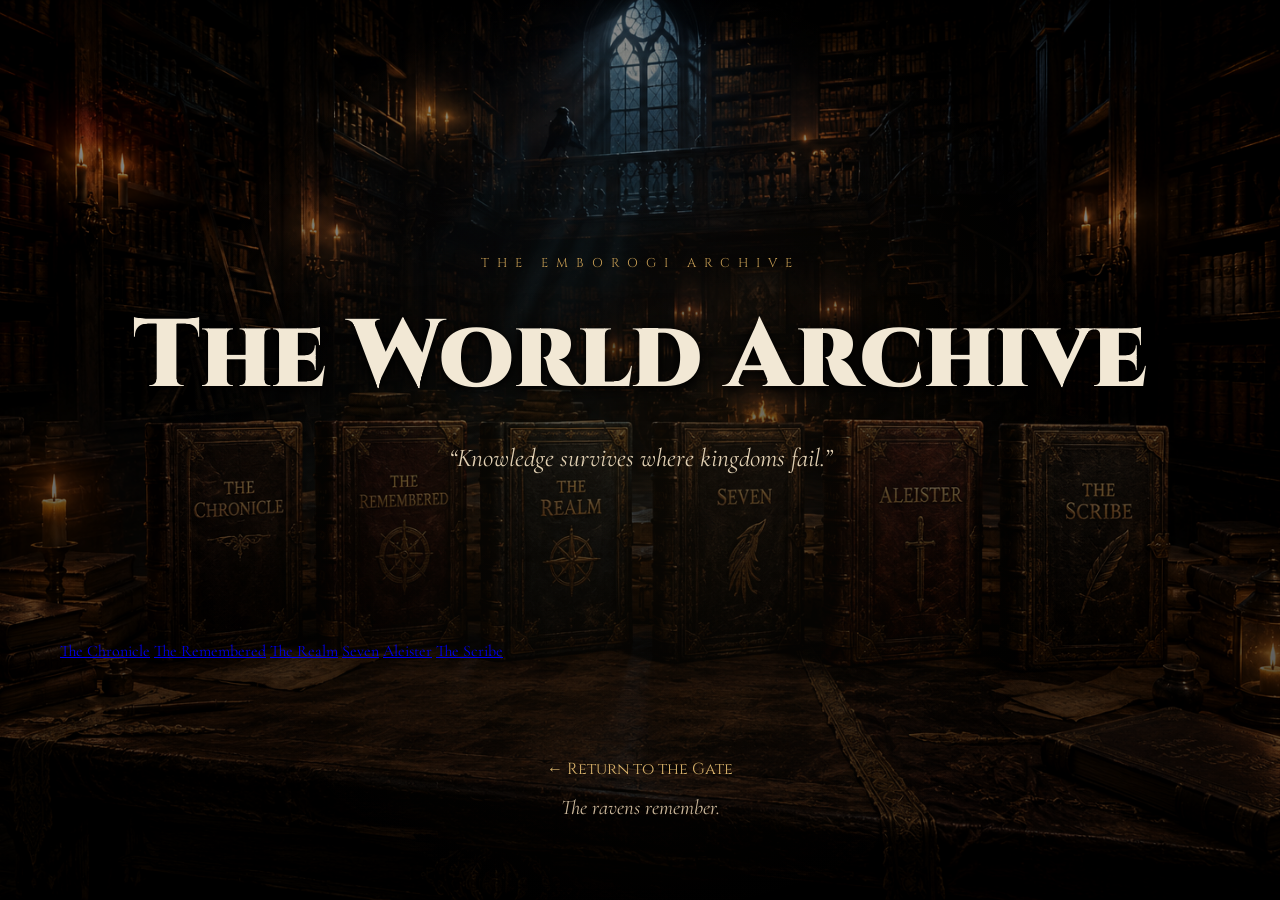
==== commit 1599de73: "Update archive.html" ====
--- a/archive.html
+++ b/archive.html
@@ -9,8 +9,7 @@
 
 <body>
   <main class="archive-room">
-
-    <div class="archive-shade"></div>
+    <div class="archive-darkness"></div>
     <div class="archive-dust"></div>
 
     <section class="archive-title">
@@ -19,43 +18,19 @@
       <span>“Knowledge survives where kingdoms fail.”</span>
     </section>
 
-    <nav class="archive-books" aria-label="Archive sections">
-      <a class="archive-book" href="chronicle.html">
-        <strong>The Chronicle</strong>
-        <small>The story begins.</small>
-      </a>
-
-      <a class="archive-book" href="characters.html">
-        <strong>The Remembered</strong>
-        <small>Those marked by shadow.</small>
-      </a>
-
-      <a class="archive-book" href="world.html">
-        <strong>The Realm</strong>
-        <small>Emborogi and beyond.</small>
-      </a>
-
-      <a class="archive-book" href="seven.html">
-        <strong>Seven</strong>
-        <small>The boy the light forgot.</small>
-      </a>
-
-      <a class="archive-book" href="aleister.html">
-        <strong>Aleister</strong>
-        <small>The name that would not die.</small>
-      </a>
-
-      <a class="archive-book" href="author.html">
-        <strong>The Scribe</strong>
-        <small>Christian P.</small>
-      </a>
+    <nav class="book-hotspots">
+      <a class="hotspot book-1" href="chronicle.html"><span>The Chronicle</span></a>
+      <a class="hotspot book-2" href="characters.html"><span>The Remembered</span></a>
+      <a class="hotspot book-3" href="world.html"><span>The Realm</span></a>
+      <a class="hotspot book-4" href="seven.html"><span>Seven</span></a>
+      <a class="hotspot book-5" href="aleister.html"><span>Aleister</span></a>
+      <a class="hotspot book-6" href="author.html"><span>The Scribe</span></a>
     </nav>
 
     <footer class="archive-footer">
       <a href="index.html">← Return to the Gate</a>
       <p>The ravens remember.</p>
     </footer>
-
   </main>
 </body>
 </html>
--- a/assets/css/archive.css
+++ b/assets/css/archive.css
@@ -1,259 +1,356 @@
-@import url('https://fonts.googleapis.com/css2?family=Cinzel:wght@400;700;900&family=Cormorant+Garamond:wght@400;500;700&display=swap');
-
-* {
-  margin: 0;
-  padding: 0;
-  box-sizing: border-box;
-}
-
-body {
-  background: #050302;
-  color: #efe6d2;
-  font-family: "Cormorant Garamond", serif;
-}
-
-.archive-page {
-  min-height: 100vh;
-  padding: 4.2rem 7vw 3rem;
-  position: relative;
-  overflow-x: hidden;
-  background:
-    radial-gradient(circle at 50% 10%, rgba(255, 210, 130, .22), transparent 26%),
-    radial-gradient(circle at 12% 28%, rgba(105, 62, 28, .38), transparent 20%),
-    radial-gradient(circle at 86% 22%, rgba(78, 45, 120, .20), transparent 23%),
-    linear-gradient(90deg, #020101, #150c06 48%, #030202);
-}
-
-/* Tall shelves / archive wall */
-.archive-page::before {
-  content: "";
-  position: absolute;
-  inset: 0;
-  background:
-    repeating-linear-gradient(
-      90deg,
-      rgba(36, 20, 10, .86) 0 34px,
-      rgba(11, 6, 4, .96) 34px 42px,
-      rgba(72, 38, 18, .46) 42px 84px,
-      rgba(8, 4, 3, .98) 84px 96px
-    );
-  opacity: .62;
-  pointer-events: none;
-}
-
-/* Vignette and candle glow */
-.archive-page::after {
-  content: "";
-  position: absolute;
-  inset: 0;
-  background:
-    radial-gradient(circle at 50% 18%, rgba(255, 218, 150, .18), transparent 28%),
-    radial-gradient(circle at 50% 70%, rgba(120, 70, 28, .24), transparent 38%),
-    linear-gradient(90deg, rgba(0,0,0,.86), transparent 22%, transparent 78%, rgba(0,0,0,.9)),
-    linear-gradient(0deg, rgba(0,0,0,.88), transparent 48%, rgba(0,0,0,.38));
-  pointer-events: none;
-}
-
-/* Floating dust */
-.dust {
-  position: fixed;
-  inset: 0;
-  pointer-events: none;
-  z-index: 1;
-  opacity: .42;
-  background-image:
-    radial-gradient(circle, rgba(255, 225, 165, .46) 1px, transparent 2px),
-    radial-gradient(circle, rgba(255, 255, 255, .16) 1px, transparent 2px);
-  background-size: 170px 170px, 260px 260px;
-  animation: dustFloat 24s linear infinite;
-}
-
-.archive-hero,
-.book-grid,
-footer {
-  position: relative;
-  z-index: 3;
-}
-
-.archive-hero {
-  text-align: center;
-  margin-bottom: 2.8rem;
-}
-
-.eyebrow {
-  font-family: "Cinzel", serif;
-  color: #c49a50;
-  text-transform: uppercase;
-  letter-spacing: .5em;
-  font-size: .78rem;
-  margin-bottom: 1rem;
-}
-
-h1 {
-  font-family: "Cinzel", serif;
-  font-size: clamp(3rem, 7vw, 6.5rem);
-  line-height: .9;
-  text-transform: uppercase;
-  color: #f4ead8;
-  text-shadow:
-    0 0 22px rgba(0,0,0,.95),
-    0 0 60px rgba(0,0,0,.95);
-}
-
-.quote {
-  margin-top: 1.25rem;
-  color: #d7c5a3;
-  font-size: clamp(1.15rem, 2vw, 1.5rem);
-  font-style: italic;
-}
-
-/* Big old reading table */
-.book-grid {
-  max-width: 1120px;
-  margin: 0 auto;
-  padding: 2.4rem;
-  display: grid;
-  grid-template-columns: repeat(3, minmax(0, 1fr));
-  gap: 1.35rem;
-  border: 1px solid rgba(198, 148, 74, .45);
-  background:
-    linear-gradient(90deg, rgba(42, 22, 10, .96), rgba(96, 48, 20, .92), rgba(35, 17, 8, .98)),
-    repeating-linear-gradient(90deg, rgba(255,255,255,.03) 0 2px, transparent 2px 70px);
-  box-shadow:
-    0 38px 95px rgba(0,0,0,.82),
-    inset 0 4px 22px rgba(255, 210, 130, .08),
-    inset 0 -30px 45px rgba(0,0,0,.42);
-}
-
-/* Leather books */
-.book {
-  position: relative;
-  min-height: 185px;
-  padding: 1.6rem 1.45rem 1.35rem;
-  display: flex;
-  flex-direction: column;
-  justify-content: flex-end;
-  overflow: hidden;
-  text-decoration: none;
-  color: #f3ead8;
-  border: 1px solid rgba(222, 176, 92, .52);
-  background:
-    radial-gradient(circle at 70% 22%, rgba(255, 200, 120, .14), transparent 26%),
-    linear-gradient(90deg, #190706, #4b1711 26%, #7d3e1f 58%, #2a0d08);
-  box-shadow:
-    inset 16px 0 20px rgba(0,0,0,.48),
-    inset -12px 0 18px rgba(255,210,130,.06),
-    inset 0 0 35px rgba(0,0,0,.45),
-    0 18px 32px rgba(0,0,0,.55);
-  transition: .32s ease;
-}
-
-/* Book spine bands */
-.book::before {
-  content: "";
-  position: absolute;
-  top: 18px;
-  bottom: 18px;
-  left: 22px;
-  width: 6px;
-  background:
-    linear-gradient(#d8b667, #6e431e, #d8b667);
-  opacity: .7;
-  box-shadow:
-    18px 0 0 rgba(210, 166, 82, .24),
-    36px 0 0 rgba(210, 166, 82, .14);
-}
-
-/* Worn gold frame */
-.book::after {
-  content: "";
-  position: absolute;
-  inset: 14px;
-  border: 1px solid rgba(235, 190, 105, .45);
-  opacity: .75;
-  pointer-events: none;
-}
-
-.book:hover {
-  transform: translateY(-10px) rotate(-1deg);
-  border-color: rgba(240, 200, 118, .95);
-  box-shadow:
-    0 0 38px rgba(211, 150, 65, .3),
-    0 26px 50px rgba(0,0,0,.78),
-    inset 0 0 42px rgba(255,210,130,.08);
-}
-
-.book span,
-.book small {
-  position: relative;
-  z-index: 2;
-  margin-left: 2.4rem;
-}
-
-.book span {
-  font-family: "Cinzel", serif;
-  font-size: 1.25rem;
-  color: #f0cf7a;
-  text-transform: uppercase;
-  letter-spacing: .1em;
-}
-
-.book small {
-  margin-top: .65rem;
-  color: #ddcbb2;
-  font-size: 1rem;
-}
-
-footer {
-  margin-top: 2.6rem;
-  text-align: center;
-  color: #b9a98d;
-}
-
-footer a {
-  color: #d6b36a;
-  text-decoration: none;
-}
-
-footer p {
-  margin-top: .8rem;
-  font-style: italic;
-}
-
-@keyframes dustFloat {
-  from {
-    background-position: 0 0, 40px 80px;
-  }
-  to {
-    background-position: 140px -320px, -110px -380px;
-  }
-}
-
-@media (max-width: 850px) {
-  .archive-page {
-    padding: 3.2rem 1.1rem 2rem;
-  }
-
-  .eyebrow {
-    font-size: .62rem;
-    letter-spacing: .32em;
-  }
-
-  h1 {
-    font-size: clamp(3rem, 15vw, 5rem);
-  }
-
-  .book-grid {
-    grid-template-columns: 1fr;
-    padding: 1rem;
-  }
-
-  .book {
-    min-height: 150px;
-  }
-
-  .book span,
-  .book small {
-    margin-left: 2rem;
-  }
-}
+@import url('https://fonts.googleapis.com/css2?family=Cinzel:wght@400;600;700;900&family=Cormorant+Garamond:wght@300;400;500;700&display=swap');
+
+*{
+margin:0;
+padding:0;
+box-sizing:border-box;
+}
+
+body{
+
+background:url("../images/archive-library.png") center center/cover fixed no-repeat;
+font-family:"Cormorant Garamond",serif;
+color:#eee;
+min-height:100vh;
+
+}
+
+/* Darken image */
+
+body::before{
+
+content:"";
+position:fixed;
+inset:0;
+
+background:
+linear-gradient(to bottom,
+rgba(0,0,0,.45),
+rgba(0,0,0,.68)),
+radial-gradient(circle,
+rgba(255,190,90,.10),
+transparent 60%);
+
+pointer-events:none;
+
+}
+
+/* Archive */
+
+.archive-room{
+
+position:relative;
+z-index:2;
+
+min-height:100vh;
+
+display:flex;
+flex-direction:column;
+
+justify-content:space-between;
+
+padding:60px;
+
+}
+
+/* Title */
+
+.archive-title{
+
+text-align:center;
+
+margin-bottom:70px;
+
+}
+
+.archive-title p{
+
+font-family:Cinzel;
+letter-spacing:8px;
+color:#c39a52;
+font-size:.8rem;
+text-transform:uppercase;
+
+}
+
+.archive-title h1{
+
+font-family:Cinzel;
+
+font-size:6rem;
+
+font-weight:900;
+
+color:#f2e8d5;
+
+text-shadow:
+
+0 3px 8px #000,
+
+0 0 30px rgba(0,0,0,.8);
+
+margin:20px 0;
+
+}
+
+.archive-title span{
+
+font-size:1.6rem;
+
+font-style:italic;
+
+color:#e0cfb2;
+
+}
+
+/* Books */
+
+.archive-books{
+
+display:flex;
+
+justify-content:center;
+
+gap:28px;
+
+flex-wrap:wrap;
+
+margin-top:auto;
+
+margin-bottom:70px;
+
+}
+
+/* Individual book */
+
+.archive-book{
+
+width:180px;
+
+height:270px;
+
+padding:30px;
+
+display:flex;
+
+flex-direction:column;
+
+justify-content:flex-end;
+
+text-decoration:none;
+
+color:#f6e9c8;
+
+background:
+
+linear-gradient(90deg,
+
+#311612,
+
+#6d2c1e 28%,
+
+#8c4724 58%,
+
+#3d1812);
+
+border:2px solid rgba(209,169,88,.55);
+
+border-radius:4px;
+
+box-shadow:
+
+0 15px 40px rgba(0,0,0,.7),
+
+inset 0 0 25px rgba(255,255,255,.05),
+
+inset -15px 0 rgba(255,255,255,.03);
+
+position:relative;
+
+transition:.35s;
+
+overflow:hidden;
+
+}
+
+/* spine */
+
+.archive-book::before{
+
+content:"";
+
+position:absolute;
+
+left:18px;
+
+top:12px;
+
+bottom:12px;
+
+width:8px;
+
+background:
+
+linear-gradient(#d2a95a,#6d411b,#d2a95a);
+
+opacity:.8;
+
+}
+
+/* gold border */
+
+.archive-book::after{
+
+content:"";
+
+position:absolute;
+
+inset:12px;
+
+border:1px solid rgba(229,192,107,.35);
+
+}
+
+/* Hover */
+
+.archive-book:hover{
+
+transform:
+
+translateY(-18px)
+
+rotate(-2deg)
+
+scale(1.03);
+
+box-shadow:
+
+0 30px 60px rgba(0,0,0,.85),
+
+0 0 25px rgba(255,190,80,.25);
+
+}
+
+/* Title */
+
+.archive-book strong{
+
+font-family:Cinzel;
+
+font-size:1.35rem;
+
+margin-left:18px;
+
+text-transform:uppercase;
+
+}
+
+.archive-book small{
+
+margin-top:12px;
+
+margin-left:18px;
+
+font-size:1rem;
+
+color:#dbc8aa;
+
+}
+
+/* Footer */
+
+.archive-footer{
+
+text-align:center;
+
+padding-bottom:20px;
+
+}
+
+.archive-footer a{
+
+color:#d7b16a;
+
+text-decoration:none;
+
+font-family:Cinzel;
+
+}
+
+.archive-footer p{
+
+margin-top:15px;
+
+font-style:italic;
+
+font-size:1.3rem;
+
+color:#ccb89b;
+
+}
+
+/* Mobile */
+
+@media(max-width:900px){
+
+.archive-room{
+
+padding:25px;
+
+}
+
+.archive-title h1{
+
+font-size:3.4rem;
+
+}
+
+.archive-books{
+
+gap:18px;
+
+}
+
+.archive-book{
+
+width:160px;
+
+height:240px;
+
+}
+
+}
+
+@media(max-width:650px){
+
+.archive-books{
+
+flex-direction:column;
+
+align-items:center;
+
+}
+
+.archive-book{
+
+width:88%;
+
+max-width:340px;
+
+height:145px;
+
+}
+
+.archive-book strong{
+
+font-size:1.4rem;
+
+}
+
+.archive-title h1{
+
+font-size:3rem;
+
+}
+
+}
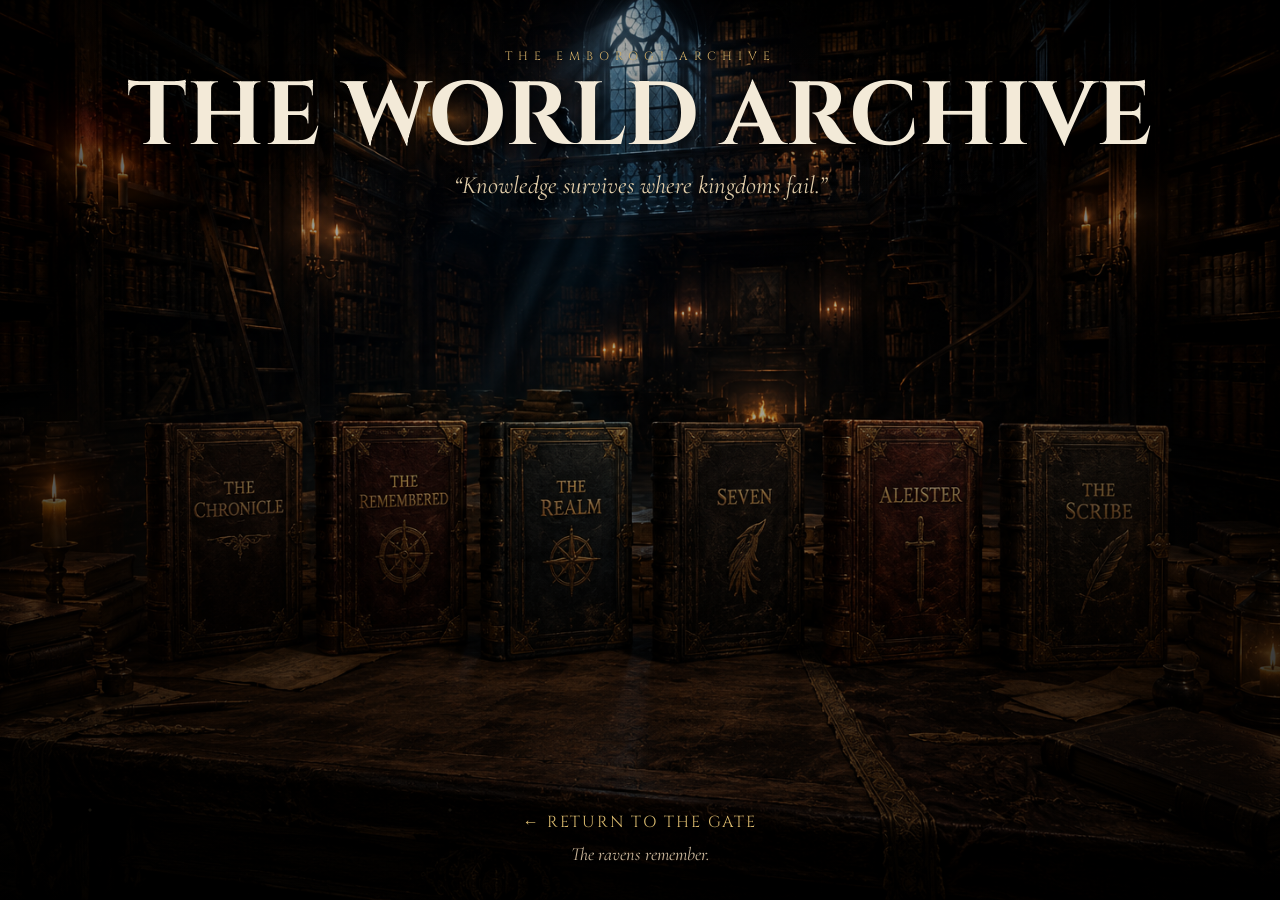
==== commit 24dccf6a: "Update archive.html" ====
--- a/archive.html
+++ b/archive.html
@@ -24,6 +24,7 @@
       <a class="hotspot book-3" href="world.html"><span>The Realm</span></a>
       <a class="hotspot book-4" href="seven.html"><span>Seven</span></a>
       <a class="hotspot book-5" href="aleister.html"><span>Aleister</span></a>
+      <a class="hotspot book-muffin" href="muffin.html"><span>Muffin</span></a>
       <a class="hotspot book-6" href="author.html"><span>The Scribe</span></a>
     </nav>
 
--- a/assets/css/archive.css
+++ b/assets/css/archive.css
@@ -1,356 +1,241 @@
-@import url('https://fonts.googleapis.com/css2?family=Cinzel:wght@400;600;700;900&family=Cormorant+Garamond:wght@300;400;500;700&display=swap');
-
-*{
-margin:0;
-padding:0;
-box-sizing:border-box;
-}
-
-body{
-
-background:url("../images/archive-library.png") center center/cover fixed no-repeat;
-font-family:"Cormorant Garamond",serif;
-color:#eee;
-min-height:100vh;
-
-}
-
-/* Darken image */
-
-body::before{
-
-content:"";
-position:fixed;
-inset:0;
-
-background:
-linear-gradient(to bottom,
-rgba(0,0,0,.45),
-rgba(0,0,0,.68)),
-radial-gradient(circle,
-rgba(255,190,90,.10),
-transparent 60%);
-
-pointer-events:none;
-
-}
-
-/* Archive */
-
-.archive-room{
-
-position:relative;
-z-index:2;
-
-min-height:100vh;
-
-display:flex;
-flex-direction:column;
-
-justify-content:space-between;
-
-padding:60px;
-
-}
-
-/* Title */
-
-.archive-title{
-
-text-align:center;
-
-margin-bottom:70px;
-
-}
-
-.archive-title p{
-
-font-family:Cinzel;
-letter-spacing:8px;
-color:#c39a52;
-font-size:.8rem;
-text-transform:uppercase;
-
-}
-
-.archive-title h1{
-
-font-family:Cinzel;
-
-font-size:6rem;
-
-font-weight:900;
-
-color:#f2e8d5;
-
-text-shadow:
-
-0 3px 8px #000,
-
-0 0 30px rgba(0,0,0,.8);
-
-margin:20px 0;
-
-}
-
-.archive-title span{
-
-font-size:1.6rem;
-
-font-style:italic;
-
-color:#e0cfb2;
-
-}
-
-/* Books */
-
-.archive-books{
-
-display:flex;
-
-justify-content:center;
-
-gap:28px;
-
-flex-wrap:wrap;
-
-margin-top:auto;
-
-margin-bottom:70px;
-
-}
-
-/* Individual book */
-
-.archive-book{
-
-width:180px;
-
-height:270px;
-
-padding:30px;
-
-display:flex;
-
-flex-direction:column;
-
-justify-content:flex-end;
-
-text-decoration:none;
-
-color:#f6e9c8;
-
-background:
-
-linear-gradient(90deg,
-
-#311612,
-
-#6d2c1e 28%,
-
-#8c4724 58%,
-
-#3d1812);
-
-border:2px solid rgba(209,169,88,.55);
-
-border-radius:4px;
-
-box-shadow:
-
-0 15px 40px rgba(0,0,0,.7),
-
-inset 0 0 25px rgba(255,255,255,.05),
-
-inset -15px 0 rgba(255,255,255,.03);
-
-position:relative;
-
-transition:.35s;
-
-overflow:hidden;
-
-}
-
-/* spine */
-
-.archive-book::before{
-
-content:"";
-
-position:absolute;
-
-left:18px;
-
-top:12px;
-
-bottom:12px;
-
-width:8px;
-
-background:
-
-linear-gradient(#d2a95a,#6d411b,#d2a95a);
-
-opacity:.8;
-
-}
-
-/* gold border */
-
-.archive-book::after{
-
-content:"";
-
-position:absolute;
-
-inset:12px;
-
-border:1px solid rgba(229,192,107,.35);
-
-}
-
-/* Hover */
-
-.archive-book:hover{
-
-transform:
-
-translateY(-18px)
-
-rotate(-2deg)
-
-scale(1.03);
-
-box-shadow:
-
-0 30px 60px rgba(0,0,0,.85),
-
-0 0 25px rgba(255,190,80,.25);
-
-}
-
-/* Title */
-
-.archive-book strong{
-
-font-family:Cinzel;
-
-font-size:1.35rem;
-
-margin-left:18px;
-
-text-transform:uppercase;
-
-}
-
-.archive-book small{
-
-margin-top:12px;
-
-margin-left:18px;
-
-font-size:1rem;
-
-color:#dbc8aa;
-
-}
-
-/* Footer */
-
-.archive-footer{
-
-text-align:center;
-
-padding-bottom:20px;
-
-}
-
-.archive-footer a{
-
-color:#d7b16a;
-
-text-decoration:none;
-
-font-family:Cinzel;
-
-}
-
-.archive-footer p{
-
-margin-top:15px;
-
-font-style:italic;
-
-font-size:1.3rem;
-
-color:#ccb89b;
-
-}
-
-/* Mobile */
-
-@media(max-width:900px){
-
-.archive-room{
-
-padding:25px;
-
-}
-
-.archive-title h1{
-
-font-size:3.4rem;
-
-}
-
-.archive-books{
-
-gap:18px;
-
-}
-
-.archive-book{
-
-width:160px;
-
-height:240px;
-
-}
-
-}
-
-@media(max-width:650px){
-
-.archive-books{
-
-flex-direction:column;
-
-align-items:center;
-
-}
-
-.archive-book{
-
-width:88%;
-
-max-width:340px;
-
-height:145px;
-
-}
-
-.archive-book strong{
-
-font-size:1.4rem;
-
-}
-
-.archive-title h1{
-
-font-size:3rem;
-
-}
-
-}
+@import url('https://fonts.googleapis.com/css2?family=Cinzel:wght@400;700;900&family=Cormorant+Garamond:wght@400;500;700&display=swap');
+
+* {
+  margin: 0;
+  padding: 0;
+  box-sizing: border-box;
+}
+
+html, body {
+  width: 100%;
+  min-height: 100%;
+}
+
+body {
+  background: #050302;
+  color: #efe6d2;
+  font-family: "Cormorant Garamond", serif;
+}
+
+.archive-room {
+  position: relative;
+  min-height: 100vh;
+  overflow: hidden;
+  background: url("../images/archive-library.png") center center / cover no-repeat;
+}
+
+.archive-darkness,
+.archive-dust {
+  position: absolute;
+  inset: 0;
+  pointer-events: none;
+}
+
+.archive-darkness {
+  z-index: 1;
+  background:
+    linear-gradient(to bottom, rgba(0,0,0,.18), rgba(0,0,0,.58)),
+    radial-gradient(circle at center, transparent 35%, rgba(0,0,0,.7) 100%);
+}
+
+.archive-dust {
+  z-index: 2;
+  opacity: .25;
+  background-image:
+    radial-gradient(circle, rgba(255,220,160,.35) 1px, transparent 2px),
+    radial-gradient(circle, rgba(255,255,255,.14) 1px, transparent 2px);
+  background-size: 180px 180px, 260px 260px;
+  animation: dustFloat 24s linear infinite;
+}
+
+.archive-title {
+  position: relative;
+  z-index: 3;
+  text-align: center;
+  padding-top: 3rem;
+}
+
+.archive-title p {
+  font-family: "Cinzel", serif;
+  text-transform: uppercase;
+  letter-spacing: .5em;
+  color: #d2ad66;
+  font-size: .75rem;
+}
+
+.archive-title h1 {
+  font-family: "Cinzel", serif;
+  text-transform: uppercase;
+  font-size: clamp(3rem, 7vw, 6.6rem);
+  line-height: .9;
+  margin: .8rem 0;
+  color: #f3ead8;
+  text-shadow: 0 4px 18px #000;
+}
+
+.archive-title span {
+  display: block;
+  color: #e1cda9;
+  font-size: clamp(1.1rem, 2vw, 1.55rem);
+  font-style: italic;
+  text-shadow: 0 3px 12px #000;
+}
+
+/* DESKTOP CLICK ZONES OVER REAL BOOKS */
+.book-hotspots {
+  position: absolute;
+  z-index: 10;
+  left: 0;
+  right: 0;
+  bottom: 20%;
+  height: 29%;
+}
+
+.hotspot {
+  position: absolute;
+  top: 0;
+  height: 100%;
+  text-decoration: none;
+  border-radius: 8px;
+  background: transparent;
+  transition: .25s ease;
+}
+
+.hotspot span {
+  display: none;
+}
+
+.hotspot:hover {
+  background: rgba(255, 210, 120, .08);
+  box-shadow: 0 0 45px rgba(255, 185, 80, .25);
+  transform: translateY(-8px);
+}
+
+/* Individual desktop book hit boxes */
+.book-1 { left: 13.5%; width: 11.5%; }
+.book-2 { left: 27.1%; width: 11.6%; }
+.book-3 { left: 40.6%; width: 11.7%; }
+.book-4 { left: 54.0%; width: 11.6%; }
+.book-5 { left: 67.7%; width: 11.8%; }
+.book-6 { left: 81.2%; width: 11.8%; }
+.archive-footer {
+  position: absolute;
+  z-index: 4;
+  left: 0;
+  right: 0;
+  bottom: 2.2rem;
+  text-align: center;
+}
+
+.archive-footer a {
+  color: #d8b86d;
+  text-decoration: none;
+  font-family: "Cinzel", serif;
+  text-transform: uppercase;
+  letter-spacing: .12em;
+}
+
+.archive-footer p {
+  margin-top: .6rem;
+  color: #ccb89b;
+  font-style: italic;
+  font-size: 1.15rem;
+}
+
+@keyframes dustFloat {
+  from { background-position: 0 0, 40px 80px; }
+  to { background-position: 140px -320px, -110px -380px; }
+}
+
+/* MOBILE VERSION */
+@media (max-width: 700px) {
+  .archive-room {
+    min-height: 100vh;
+    overflow-y: auto;
+    background:
+      linear-gradient(rgba(0,0,0,.62), rgba(0,0,0,.92)),
+      url("../images/archive-library.png") center top / cover no-repeat;
+  }
+
+  .archive-title {
+    padding: 2.2rem 1rem 1rem;
+  }
+
+  .archive-title p {
+    font-size: .6rem;
+    letter-spacing: .28em;
+  }
+
+  .archive-title h1 {
+    font-size: 3rem;
+  }
+
+  .archive-title span {
+    font-size: 1rem;
+    max-width: 320px;
+    margin: 0 auto;
+  }
+
+  .book-hotspots {
+    position: relative;
+    left: auto;
+    right: auto;
+    bottom: auto;
+    height: auto;
+    display: grid;
+    gap: 1rem;
+    padding: 2rem 1.1rem 3rem;
+  }
+
+  .hotspot {
+    position: relative;
+    top: auto;
+    left: auto !important;
+    width: 100%;
+    height: 118px;
+    border-radius: 6px;
+    border: 1px solid rgba(226,182,95,.72);
+    background:
+      radial-gradient(circle at 80% 25%, rgba(255,210,125,.13), transparent 28%),
+      linear-gradient(90deg, #160706, #3a120d 22%, #74351c 58%, #240b07);
+    box-shadow:
+      inset 16px 0 20px rgba(0,0,0,.55),
+      0 18px 38px rgba(0,0,0,.72);
+  }
+
+  .hotspot::before {
+    content: "";
+    position: absolute;
+    top: 12px;
+    bottom: 12px;
+    left: 18px;
+    width: 7px;
+    background: linear-gradient(#d8b667, #6e431e, #d8b667);
+  }
+
+  .hotspot::after {
+    content: "";
+    position: absolute;
+    inset: 13px;
+    border: 1px solid rgba(235,190,105,.42);
+  }
+
+  .hotspot span {
+    display: block;
+    position: absolute;
+    left: 3.2rem;
+    top: 50%;
+    transform: translateY(-50%);
+    font-family: "Cinzel", serif;
+    color: #f0d083;
+    text-transform: uppercase;
+    letter-spacing: .12em;
+    font-size: 1rem;
+  }
+
+  .archive-footer {
+    position: relative;
+    bottom: auto;
+    padding: 0 1rem 2rem;
+  }
+}
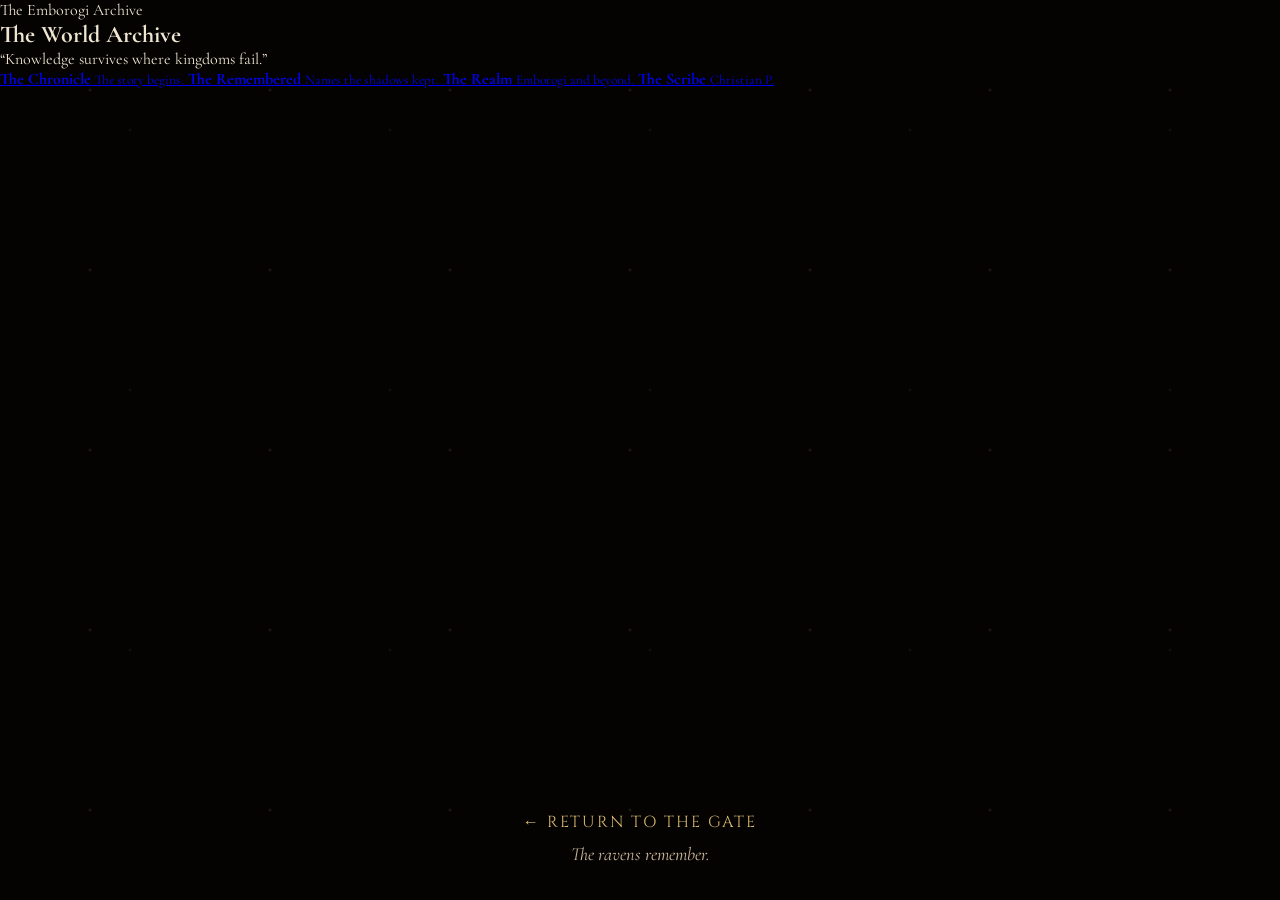
==== commit 0c08fbb4: "Update archive.html" ====
--- a/archive.html
+++ b/archive.html
@@ -3,29 +3,41 @@
 <head>
   <meta charset="UTF-8" />
   <meta name="viewport" content="width=device-width, initial-scale=1.0" />
-  <title>The Archive | Shadows for Seven</title>
+  <title>The Emborogi Archive | Shadows for Seven</title>
   <link rel="stylesheet" href="assets/css/archive.css" />
 </head>
 
 <body>
-  <main class="archive-room">
-    <div class="archive-darkness"></div>
+  <main class="archive-page">
+    <div class="archive-overlay"></div>
     <div class="archive-dust"></div>
 
-    <section class="archive-title">
+    <section class="archive-heading">
       <p>The Emborogi Archive</p>
       <h1>The World Archive</h1>
       <span>“Knowledge survives where kingdoms fail.”</span>
     </section>
 
-    <nav class="book-hotspots">
-      <a class="hotspot book-1" href="chronicle.html"><span>The Chronicle</span></a>
-      <a class="hotspot book-2" href="characters.html"><span>The Remembered</span></a>
-      <a class="hotspot book-3" href="world.html"><span>The Realm</span></a>
-      <a class="hotspot book-4" href="seven.html"><span>Seven</span></a>
-      <a class="hotspot book-5" href="aleister.html"><span>Aleister</span></a>
-      <a class="hotspot book-muffin" href="muffin.html"><span>Muffin</span></a>
-      <a class="hotspot book-6" href="author.html"><span>The Scribe</span></a>
+    <nav class="archive-books">
+      <a class="archive-book" href="chronicle.html">
+        <strong>The Chronicle</strong>
+        <small>The story begins.</small>
+      </a>
+
+      <a class="archive-book" href="characters.html">
+        <strong>The Remembered</strong>
+        <small>Names the shadows kept.</small>
+      </a>
+
+      <a class="archive-book" href="world.html">
+        <strong>The Realm</strong>
+        <small>Emborogi and beyond.</small>
+      </a>
+
+      <a class="archive-book" href="author.html">
+        <strong>The Scribe</strong>
+        <small>Christian P.</small>
+      </a>
     </nav>
 
     <footer class="archive-footer">
--- a/assets/css/archive.css
+++ b/assets/css/archive.css
@@ -89,6 +89,7 @@
   right: 0;
   bottom: 20%;
   height: 29%;
+ 
 }
 
 .hotspot {
@@ -118,6 +119,11 @@
 .book-4 { left: 54.0%; width: 11.6%; }
 .book-5 { left: 67.7%; width: 11.8%; }
 .book-6 { left: 81.2%; width: 11.8%; }
+
+.book-muffin {
+  display: none;
+}
+
 .archive-footer {
   position: absolute;
   z-index: 4;
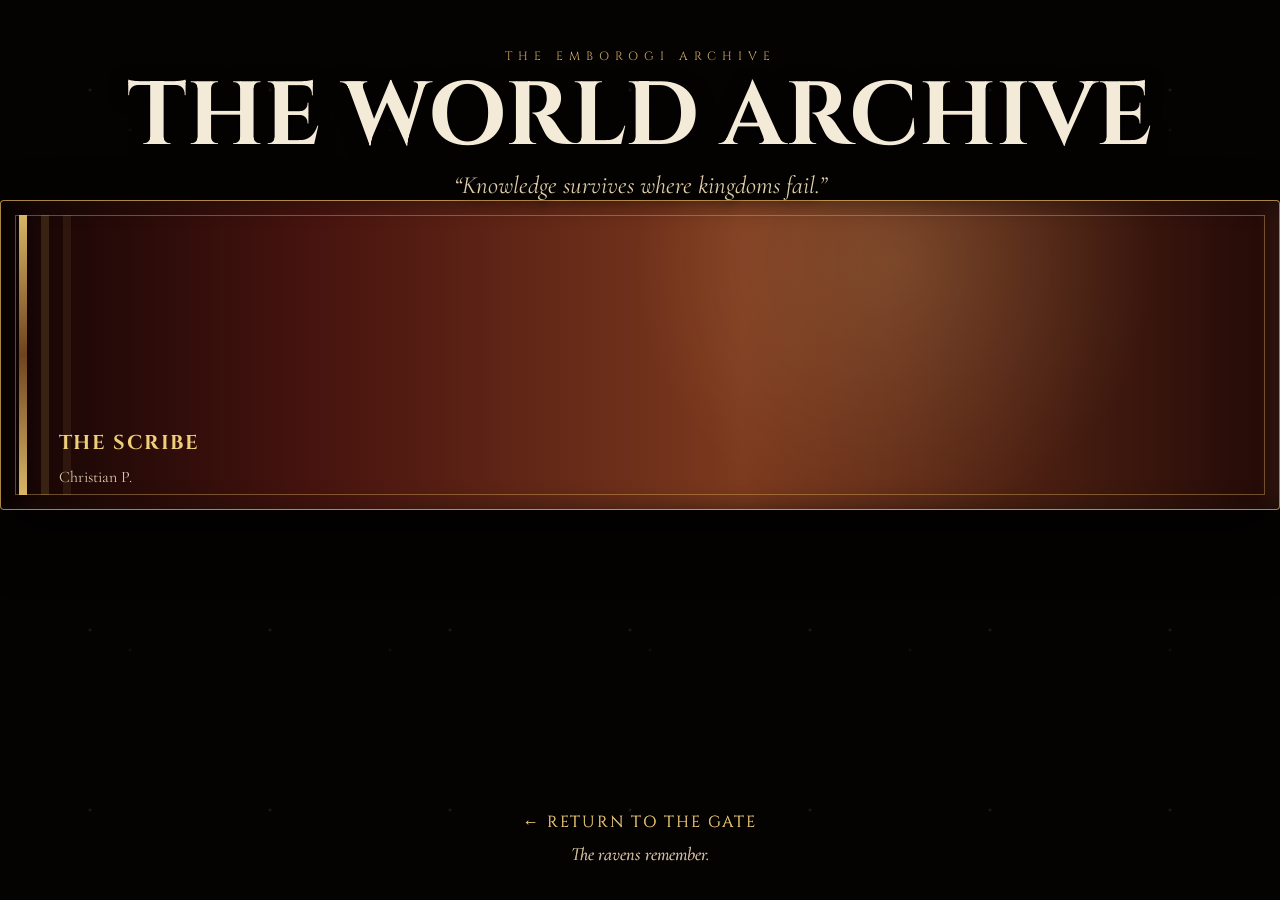
==== commit 1e83c0d4: "Update archive.html" ====
--- a/archive.html
+++ b/archive.html
@@ -8,33 +8,30 @@
 </head>
 
 <body>
-  <main class="archive-page">
-    <div class="archive-overlay"></div>
+  <main class="archive-room">
+    <div class="archive-darkness"></div>
     <div class="archive-dust"></div>
 
-    <section class="archive-heading">
+    <section class="archive-title">
       <p>The Emborogi Archive</p>
       <h1>The World Archive</h1>
       <span>“Knowledge survives where kingdoms fail.”</span>
     </section>
 
-    <nav class="archive-books">
-      <a class="archive-book" href="chronicle.html">
-        <strong>The Chronicle</strong>
-        <small>The story begins.</small>
-      </a>
+    <nav class="book-hotspots">
+      <a class="hotspot book-1" href="chronicle.html"><span>The Chronicle</span></a>
+      <a class="hotspot book-2" href="characters.html"><span>The Remembered</span></a>
+      <a class="hotspot book-3" href="world.html"><span>The Realm</span></a>
+      <a class="hotspot book-4" href="author.html"><span>The Scribe</span></a>
+    </nav>
 
-      <a class="archive-book" href="characters.html">
-        <strong>The Remembered</strong>
-        <small>Names the shadows kept.</small>
-      </a>
-
-      <a class="archive-book" href="world.html">
-        <strong>The Realm</strong>
-        <small>Emborogi and beyond.</small>
-      </a>
-
-      <a class="archive-book" href="author.html">
+    <footer class="archive-footer">
+      <a href="index.html">← Return to the Gate</a>
+      <p>The ravens remember.</p>
+    </footer>
+  </main>
+</body>
+</html>      <a class="archive-book" href="author.html">
         <strong>The Scribe</strong>
         <small>Christian P.</small>
       </a>
--- a/assets/css/archive.css
+++ b/assets/css/archive.css
@@ -6,35 +6,233 @@
   box-sizing: border-box;
 }
 
-html, body {
-  width: 100%;
-  min-height: 100%;
-}
-
 body {
   background: #050302;
   color: #efe6d2;
   font-family: "Cormorant Garamond", serif;
 }
 
-.archive-room {
+.archive-page {
+  min-height: 100vh;
   position: relative;
-  min-height: 100vh;
-  overflow: hidden;
-  background: url("../images/archive-library.png") center center / cover no-repeat;
-}
-
-.archive-darkness,
+  overflow-x: hidden;
+  padding: 3.5rem 6vw 2.5rem;
+  background:
+    url("../images/archive-library.png") center center / cover no-repeat;
+}
+
+.archive-overlay {
+  position: absolute;
+  inset: 0;
+  background:
+    linear-gradient(to bottom, rgba(0,0,0,.34), rgba(0,0,0,.78)),
+    radial-gradient(circle at center, transparent 32%, rgba(0,0,0,.78));
+  pointer-events: none;
+}
+
 .archive-dust {
-  position: absolute;
+  position: fixed;
   inset: 0;
   pointer-events: none;
-}
-
-.archive-darkness {
-  z-index: 1;
+  opacity: .28;
+  background-image:
+    radial-gradient(circle, rgba(255,220,160,.35) 1px, transparent 2px),
+    radial-gradient(circle, rgba(255,255,255,.14) 1px, transparent 2px);
+  background-size: 180px 180px, 260px 260px;
+  animation: dustFloat 24s linear infinite;
+}
+
+.archive-heading,
+.archive-books,
+.archive-footer {
+  position: relative;
+  z-index: 2;
+}
+
+.archive-heading {
+  text-align: center;
+  margin-bottom: 3rem;
+}
+
+.archive-heading p {
+  font-family: "Cinzel", serif;
+  text-transform: uppercase;
+  letter-spacing: .48em;
+  color: #d2ad66;
+  font-size: .75rem;
+}
+
+.archive-heading h1 {
+  font-family: "Cinzel", serif;
+  text-transform: uppercase;
+  font-size: clamp(3rem, 7vw, 6.4rem);
+  line-height: .9;
+  margin: .85rem 0;
+  color: #f3ead8;
+  text-shadow: 0 4px 18px #000;
+}
+
+.archive-heading span {
+  display: block;
+  color: #e1cda9;
+  font-size: clamp(1.1rem, 2vw, 1.55rem);
+  font-style: italic;
+  text-shadow: 0 3px 12px #000;
+}
+
+.archive-books {
+  width: min(1100px, 100%);
+  margin: 0 auto;
+  display: grid;
+  grid-template-columns: repeat(4, 1fr);
+  gap: 1.25rem;
+  align-items: stretch;
+}
+
+.archive-book {
+  min-height: 310px;
+  padding: 1.4rem;
+  display: flex;
+  flex-direction: column;
+  justify-content: flex-end;
+  text-decoration: none;
+  color: #f5ead6;
+  position: relative;
+  overflow: hidden;
+  border-radius: 4px;
+  border: 1px solid rgba(230, 185, 95, .7);
   background:
-    linear-gradient(to bottom, rgba(0,0,0,.18), rgba(0,0,0,.58)),
+    radial-gradient(circle at 70% 20%, rgba(255,215,140,.16), transparent 28%),
+    linear-gradient(90deg, #130504, #48140f 25%, #7c3a1e 58%, #220907);
+  box-shadow:
+    inset 18px 0 24px rgba(0,0,0,.6),
+    inset -12px 0 18px rgba(255,220,150,.06),
+    0 24px 55px rgba(0,0,0,.75);
+  transition: transform .3s ease, box-shadow .3s ease, border-color .3s ease;
+}
+
+.archive-book::before {
+  content: "";
+  position: absolute;
+  top: 14px;
+  bottom: 14px;
+  left: 18px;
+  width: 8px;
+  background: linear-gradient(#d8b667, #6e431e, #d8b667);
+  box-shadow:
+    22px 0 0 rgba(218,180,95,.16),
+    44px 0 0 rgba(218,180,95,.09);
+}
+
+.archive-book::after {
+  content: "";
+  position: absolute;
+  inset: 14px;
+  border: 1px solid rgba(235,190,105,.38);
+  pointer-events: none;
+}
+
+.archive-book:hover {
+  transform: translateY(-14px) rotate(-1deg);
+  border-color: rgba(245,205,125,.95);
+  box-shadow:
+    0 0 38px rgba(214,154,70,.35),
+    0 34px 70px rgba(0,0,0,.82),
+    inset 0 0 40px rgba(255,220,150,.08);
+}
+
+.archive-book strong,
+.archive-book small {
+  position: relative;
+  z-index: 2;
+  margin-left: 2.2rem;
+}
+
+.archive-book strong {
+  font-family: "Cinzel", serif;
+  text-transform: uppercase;
+  letter-spacing: .08em;
+  color: #f0cf7a;
+  font-size: 1.25rem;
+}
+
+.archive-book small {
+  margin-top: .7rem;
+  color: #ddcbb2;
+  font-size: 1rem;
+}
+
+.archive-footer {
+  margin-top: 2.6rem;
+  text-align: center;
+}
+
+.archive-footer a {
+  color: #d8b86d;
+  text-decoration: none;
+  font-family: "Cinzel", serif;
+  text-transform: uppercase;
+  letter-spacing: .12em;
+}
+
+.archive-footer p {
+  margin-top: .7rem;
+  color: #ccb89b;
+  font-style: italic;
+  font-size: 1.2rem;
+}
+
+@keyframes dustFloat {
+  from { background-position: 0 0, 40px 80px; }
+  to { background-position: 140px -320px, -110px -380px; }
+}
+
+@media (max-width: 850px) {
+  .archive-page {
+    min-height: 100vh;
+    overflow-y: auto;
+    padding: 2.3rem 1.1rem 2rem;
+    background:
+      linear-gradient(rgba(0,0,0,.55), rgba(0,0,0,.9)),
+      url("../images/archive-library.png") center top / cover no-repeat;
+  }
+
+  .archive-heading {
+    margin-bottom: 2rem;
+  }
+
+  .archive-heading p {
+    font-size: .6rem;
+    letter-spacing: .28em;
+  }
+
+  .archive-heading h1 {
+    font-size: 3rem;
+  }
+
+  .archive-heading span {
+    font-size: 1rem;
+    max-width: 320px;
+    margin: 0 auto;
+  }
+
+  .archive-books {
+    grid-template-columns: 1fr;
+    gap: 1rem;
+  }
+
+  .archive-book {
+    min-height: 118px;
+  }
+
+  .archive-book strong {
+    font-size: 1.15rem;
+  }
+
+  .archive-footer {
+    margin-top: 2rem;
+  }
+}    linear-gradient(to bottom, rgba(0,0,0,.18), rgba(0,0,0,.58)),
     radial-gradient(circle at center, transparent 35%, rgba(0,0,0,.7) 100%);
 }
 
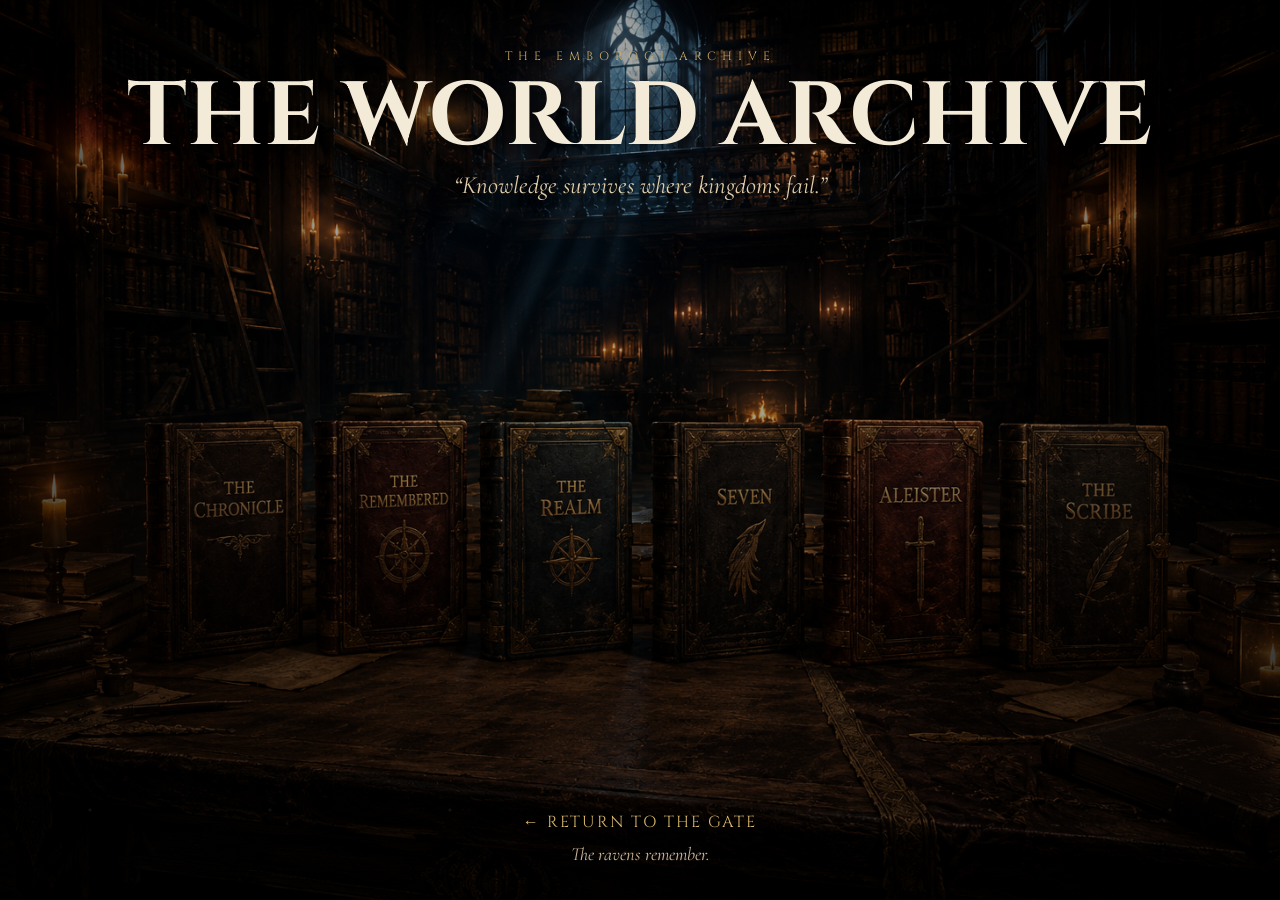
==== commit 4fbed07e: "Update archive.html" ====
--- a/archive.html
+++ b/archive.html
@@ -31,16 +31,4 @@
     </footer>
   </main>
 </body>
-</html>      <a class="archive-book" href="author.html">
-        <strong>The Scribe</strong>
-        <small>Christian P.</small>
-      </a>
-    </nav>
-
-    <footer class="archive-footer">
-      <a href="index.html">← Return to the Gate</a>
-      <p>The ravens remember.</p>
-    </footer>
-  </main>
-</body>
 </html>
--- a/assets/css/archive.css
+++ b/assets/css/archive.css
@@ -6,35 +6,184 @@
   box-sizing: border-box;
 }
 
+html, body {
+  width: 100%;
+  min-height: 100%;
+}
+
 body {
   background: #050302;
   color: #efe6d2;
   font-family: "Cormorant Garamond", serif;
 }
 
-.archive-page {
+.archive-room {
+  position: relative;
   min-height: 100vh;
+  overflow: hidden;
+  background: url("../images/archive-library.png") center center / cover no-repeat;
+}
+
+.archive-darkness {
+  position: absolute;
+  inset: 0;
+  z-index: 1;
+  pointer-events: none;
+  background:
+    linear-gradient(to bottom, rgba(0,0,0,.18), rgba(0,0,0,.58)),
+    radial-gradient(circle at center, transparent 35%, rgba(0,0,0,.7) 100%);
+}
+
+.archive-dust {
+  position: absolute;
+  inset: 0;
+  z-index: 2;
+  pointer-events: none;
+  opacity: .22;
+  background-image:
+    radial-gradient(circle, rgba(255,220,160,.35) 1px, transparent 2px),
+    radial-gradient(circle, rgba(255,255,255,.14) 1px, transparent 2px);
+  background-size: 180px 180px, 260px 260px;
+  animation: dustFloat 24s linear infinite;
+}
+
+.archive-title {
   position: relative;
-  overflow-x: hidden;
-  padding: 3.5rem 6vw 2.5rem;
-  background:
-    url("../images/archive-library.png") center center / cover no-repeat;
-}
-
-.archive-overlay {
-  position: absolute;
-  inset: 0;
-  background:
-    linear-gradient(to bottom, rgba(0,0,0,.34), rgba(0,0,0,.78)),
-    radial-gradient(circle at center, transparent 32%, rgba(0,0,0,.78));
-  pointer-events: none;
-}
-
-.archive-dust {
-  position: fixed;
-  inset: 0;
-  pointer-events: none;
-  opacity: .28;
+  z-index: 3;
+  text-align: center;
+  padding-top: 3rem;
+}
+
+.archive-title p {
+  font-family: "Cinzel", serif;
+  text-transform: uppercase;
+  letter-spacing: .5em;
+  color: #d2ad66;
+  font-size: .75rem;
+}
+
+.archive-title h1 {
+  font-family: "Cinzel", serif;
+  text-transform: uppercase;
+  font-size: clamp(3rem, 7vw, 6.6rem);
+  line-height: .9;
+  margin: .8rem 0;
+  color: #f3ead8;
+  text-shadow: 0 4px 18px #000;
+}
+
+.archive-title span {
+  display: block;
+  color: #e1cda9;
+  font-size: clamp(1.1rem, 2vw, 1.55rem);
+  font-style: italic;
+  text-shadow: 0 3px 12px #000;
+}
+
+/* CLICKABLE BOOKS IN THE BACKGROUND IMAGE */
+.book-hotspots {
+  position: absolute;
+  z-index: 10;
+  left: 0;
+  right: 0;
+  bottom: 18%;
+  height: 31%;
+}
+
+.hotspot {
+  position: absolute;
+  top: 0;
+  height: 100%;
+  text-decoration: none;
+  border-radius: 8px;
+  background: transparent;
+  transition: .25s ease;
+}
+
+.hotspot span {
+  display: none;
+}
+
+.hotspot:hover {
+  background: rgba(255, 210, 120, .08);
+  box-shadow: 0 0 45px rgba(255, 185, 80, .25);
+  transform: translateY(-8px);
+}
+
+/* Four main archive books only */
+.book-1 { left: 13.5%; width: 11.5%; }
+.book-2 { left: 27.1%; width: 11.6%; }
+.book-3 { left: 40.6%; width: 11.7%; }
+.book-4 { left: 81.2%; width: 11.8%; }
+
+.archive-footer {
+  position: absolute;
+  z-index: 4;
+  left: 0;
+  right: 0;
+  bottom: 2.2rem;
+  text-align: center;
+}
+
+.archive-footer a {
+  color: #d8b86d;
+  text-decoration: none;
+  font-family: "Cinzel", serif;
+  text-transform: uppercase;
+  letter-spacing: .12em;
+}
+
+.archive-footer p {
+  margin-top: .6rem;
+  color: #ccb89b;
+  font-style: italic;
+  font-size: 1.15rem;
+}
+
+@keyframes dustFloat {
+  from { background-position: 0 0, 40px 80px; }
+  to { background-position: 140px -320px, -110px -380px; }
+}
+
+/* MOBILE */
+@media (max-width: 700px) {
+  .archive-room {
+    min-height: 100dvh;
+    overflow: hidden;
+    background: url("../images/archive-library.png") center center / cover no-repeat;
+  }
+
+  .archive-title {
+    padding: 2.2rem .8rem 0;
+  }
+
+  .archive-title p {
+    font-size: .55rem;
+    letter-spacing: .26em;
+  }
+
+  .archive-title h1 {
+    font-size: 2.65rem;
+  }
+
+  .archive-title span {
+    font-size: .95rem;
+  }
+
+  .book-hotspots {
+    bottom: 22%;
+    height: 38%;
+  }
+
+  .book-1 { left: 0%; width: 25%; }
+  .book-2 { left: 25%; width: 25%; }
+  .book-3 { left: 50%; width: 25%; }
+  .book-4 { left: 75%; width: 25%; }
+
+  .archive-footer {
+    bottom: 1.5rem;
+  }
+}  opacity: .28;
   background-image:
     radial-gradient(circle, rgba(255,220,160,.35) 1px, transparent 2px),
     radial-gradient(circle, rgba(255,255,255,.14) 1px, transparent 2px);
